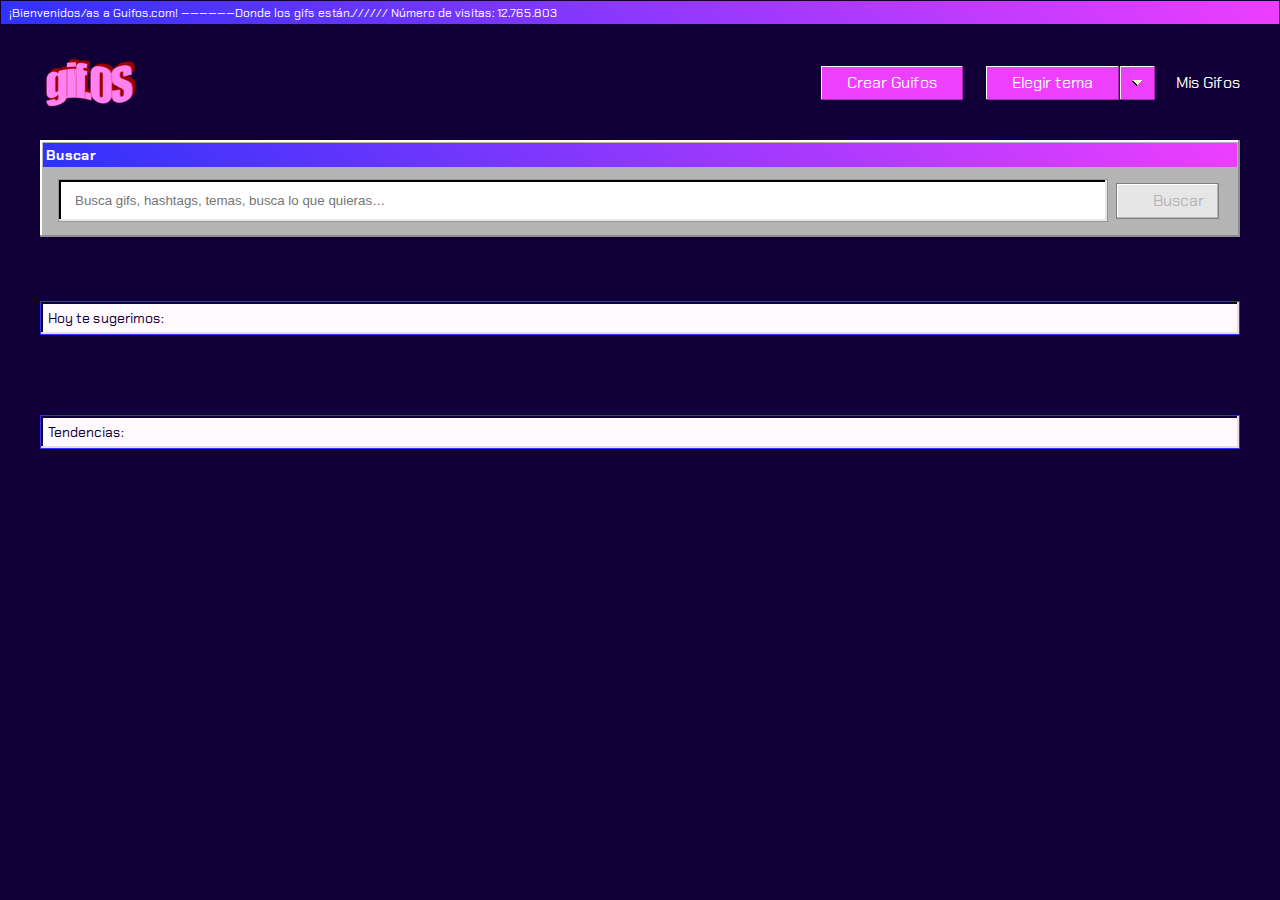
==== index.html @ aec752ef "Add files via upload" ====
<!DOCTYPE html>
<html lang="en">
<head>
    <meta charset="UTF-8">
    <meta name="viewport" content="width=device-width, initial-scale=1.0">

    <link rel="stylesheet" href="styles/index.css" type="text/css">

    <!--Google fonts library-->
    <link href="https://fonts.googleapis.com/css2?family=Chakra+Petch:wght@400;700&display=swap" rel="stylesheet">

    <title>GifOs</title>
</head>

<body id="theme" class="day">
    
    <header class="header">
        <h1>¡Bienvenidos/as a Guifos.com! ——————Donde los gifs están.////// Número de visitas: 12.765.803</h1>
    </header>

    <nav class="container nav-bar">
        <div onclick="location.href='index.html'" class="logo"></div>

        <div class="menu">
            <button onclick="location.href='upload.html'" class="btn-menu">Crear Guifos</button>
            
            <div class="theme-hover">
                <button class="btn-menu" onclick="showThemeDropdown()">Elegir tema</button><!-- 
             --><div id="btn-dropdown" class="btn-dropdown">
                    <img class="dropdown-icon" src="/assets/dropdown.svg" alt=""> 
                    <ul id="themeDropdown" class="dropdown-content display-none">
                        <li id="day-theme-btn" class="btn-dropdown-active-theme"><span class="underline">S</span>ailor Day</li>
                        <li id="night-theme-btn" class="selector"><span class="underline">S</span>ailor Night</li>       
                    </ul>
                </div>
            </div>
            
            <a class="my-gifos" href="misGifos.html"><span class="underline">M</span>is Gifos</a>
        </div>    
    </nav>

    <main class="container">

        <section class="search-section">
            <div class="search-bar">
                <h2 class="window-header">Buscar</h2>
                
                <div id="search-bar-form" class="search-bar-form">
                    <input type="text" id="search-input" aria-label="Barra de búsqueda para gifs" placeholder="Busca gifs, hashtags, temas, busca lo que quieras…" autocomplete="off"/>
                    <button id="submit-btn" class="search-btn-submit">Buscar</button>
                </div>

                <div class="search-bar-suggestions hidden">
                    <button class="suggestions-btn"></button>
                    <button class="suggestions-btn"></button>
                    <button class="suggestions-btn"></button>
                </div>       

            </div>

        </section>

        <section class="suggestions-section">
            <h2 class="section-header">Hoy te sugerimos:</h2>

            <div id="suggestions-container" class="suggestions-container">

            <!--Elemento
                <div class="suggestions-gif">
                    <div class="gif-header">
                        <h2>placeholderddddddddddddddddddddddddddddddddddddddddddddd</h2>
                        <span class="close-btn"></span>
                    </div>
                    <img src="https://www.hongliyangzhi.com/manufacturers/bmw/bmw-coupe/bmw-coupe-i8/bmw-coupe-i8-7.jpg" class="suggestions-content">

                    <button class="gif-btn-more">Ver más...</button>
                </div>

                <div class="suggestions-gif">
                    <div class="gif-header">
                        <h2>placeholder</h2>
                        <span class="close-btn"></span>
                    </div>
                    <div class="suggestions-content">

                        <button class="gif-btn-more">Ver más...</button>
                    </div>
                </div>

                <div class="suggestions-gif">
                    <div class="gif-header">
                        <h2>placeholder</h2>
                        <span class="close-btn"></span>
                    </div>
                    <div class="suggestions-content">

                        <button class="gif-btn-more">Ver más...</button>
                    </div>
                </div>

                <div class="suggestions-gif">
                    <div class="gif-header">
                        <h2>placeholder</h2>
                        <span class="close-btn"></span>
                    </div>
                    <div class="suggestions-content">

                        <button class="gif-btn-more">Ver más...</button>
                    </div>
                </div>-->
                
            </div>
        </section>

        <section class="trends-section">
            <h2 class="section-header">Tendencias:</h2>

            <div id="trends-container" class="trends-container">

                <!--Elemento
                <div class="gif-frame">
                    <img href="https://www.hongliyangzhi.com/manufacturers/bmw/bmw-coupe/bmw-coupe-i8/bmw-coupe-i8-7.jpg" class="trends-content">
                    <div class="gif-footer">placeholder</div>
                </div>

                <div class="gif-frame">
                    <img href="https://www.hongliyangzhi.com/manufacturers/bmw/bmw-coupe/bmw-coupe-i8/bmw-coupe-i8-7.jpg" class="trends-content">
                    <div class="gif-footer">placeholder</div>
                </div>

                <div class="gif-frame">
                    <img href="https://www.hongliyangzhi.com/manufacturers/bmw/bmw-coupe/bmw-coupe-i8/bmw-coupe-i8-7.jpg" class="trends-content">
                    <div class="gif-footer">placeholder</div>
                </div>

                <div class="gif-frame">
                    <img href="https://www.hongliyangzhi.com/manufacturers/bmw/bmw-coupe/bmw-coupe-i8/bmw-coupe-i8-7.jpg" class="trends-content">
                    <div class="gif-footer">placeholder</div>
                </div>

                <div class="gif-frame">
                    <img href="https://www.hongliyangzhi.com/manufacturers/bmw/bmw-coupe/bmw-coupe-i8/bmw-coupe-i8-7.jpg" class="trends-content">
                    <div class="gif-footer">placeholder</div>
                </div>

                <div class="gif-frame">
                    <img href="https://www.hongliyangzhi.com/manufacturers/bmw/bmw-coupe/bmw-coupe-i8/bmw-coupe-i8-7.jpg" class="trends-content">
                    <div class="gif-footer">placeholder</div>
                </div>

                <div class="gif-frame">
                    <img href="https://www.hongliyangzhi.com/manufacturers/bmw/bmw-coupe/bmw-coupe-i8/bmw-coupe-i8-7.jpg" class="trends-content">
                    <div class="gif-footer">placeholder</div>
                </div>

                <div class="gif-frame">
                    <img href="https://www.hongliyangzhi.com/manufacturers/bmw/bmw-coupe/bmw-coupe-i8/bmw-coupe-i8-7.jpg" class="trends-content">
                    <div class="gif-footer">placeholder</div>
                </div>-->
                    
            </div>
        </section>

        <section class="results-section display-none">

        <div class="results-examples-container">
            <div class="results-examples-btn">placeholder</div>
            <div class="results-examples-btn">placeholder</div>
            <div class="results-examples-btn">placeholder</div>
        </div>

        <h2 class="section-header">Resultados para: <span class="search-term">placeholder</span></h2>

        <div id="results-container" class="results-container"> <!-- div to be called with getElementById in main.js -->

                <!--Elemento 1
                <div class="gif-frame">
                    <img href="https://www.hongliyangzhi.com/manufacturers/bmw/bmw-coupe/bmw-coupe-i8/bmw-coupe-i8-7.jpg" class="results-content">
                </div>

                <div class="gif-frame">
                    <img href="https://www.hongliyangzhi.com/manufacturers/bmw/bmw-coupe/bmw-coupe-i8/bmw-coupe-i8-7.jpg" class="results-content">
                </div>

                <div class="gif-frame">
                    <img href="https://www.hongliyangzhi.com/manufacturers/bmw/bmw-coupe/bmw-coupe-i8/bmw-coupe-i8-7.jpg" class="results-content">
                </div>

                <div class="gif-frame">
                    <img href="https://www.hongliyangzhi.com/manufacturers/bmw/bmw-coupe/bmw-coupe-i8/bmw-coupe-i8-7.jpg" class="results-content">
                </div>-->
                    
            </div>
        </section>

    </main>

    <script src="js/main.js">


    </script>


</body>
</html>
---- styles/index.css ----
/*Search bar input, common to both themes*/
/*Section headers with "text input style*/
/*Section headers with "text input style*/
html, body, div, span, applet, object, iframe,
h1, h2, h3, h4, h5, h6, p, blockquote, pre,
a, abbr, acronym, address, big, cite, code,
del, dfn, img, ins, kbd, q, s, samp,
small, strike, sub, sup, tt, var,
b, u, i, center,
dl, dt, dd, ol, ul, li,
fieldset, form, label, legend,
table, caption, tbody, tfoot, thead, tr, th, td,
article, aside, canvas, details, embed,
figure, figcaption, footer, header, hgroup,
menu, nav, output, ruby, section, summary,
time, mark, audio, video {
  margin: 0;
  padding: 0;
  border: 0;
  font-size: 100%;
  vertical-align: baseline;
  font-weight: normal;
  -webkit-box-sizing: border-box;
          box-sizing: border-box;
}

a {
  text-decoration: none;
}

/* HTML5 display-role reset for older browsers */
article, aside, details, figcaption, figure,
footer, header, hgroup, menu, nav, section {
  display: block;
}

ol, ul {
  list-style: none;
}

blockquote, q {
  quotes: none;
}

blockquote:before, blockquote:after,
q:before, q:after {
  content: '';
  content: none;
}

table {
  border-collapse: collapse;
  border-spacing: 0;
}

button {
  border: none;
  margin: 0;
  padding: 0;
  width: auto;
  overflow: visible;
  background: transparent;
  /* inherit font & color from ancestor */
  color: inherit;
  font: inherit;
  /* Normalize `line-height`. Cannot be changed from `normal` in Firefox 4+. */
  line-height: normal;
  /* Corrects font smoothing for webkit */
  -webkit-font-smoothing: inherit;
  -moz-osx-font-smoothing: inherit;
  /* Corrects inability to style clickable `input` types in iOS */
  -webkit-appearance: none;
}

/*Search bar input, common to both themes*/
/*Section headers with "text input style*/
/*Section headers with "text input style*/
body {
  font-family: 'Chakra Petch', sans-serif;
}

a {
  cursor: pointer;
}

.hidden {
  visibility: hidden;
}

.display-none {
  display: none !important;
}

.header {
  max-width: 100%;
  height: 23px;
  margin: 1px;
}

.header h1 {
  font-weight: 400;
  color: #FFFFFF;
  font-size: 12px;
  padding: 4px 0 4px 8px;
  line-height: normal;
}

.container {
  max-width: 1200px;
  margin: 0 auto;
}

nav {
  position: relative;
}

.nav-bar {
  height: 115px;
  display: -webkit-box;
  display: -ms-flexbox;
  display: flex;
  -webkit-box-pack: justify;
      -ms-flex-pack: justify;
          justify-content: space-between;
  -webkit-box-align: center;
      -ms-flex-align: center;
          align-items: center;
}

.logo {
  width: 102.6px;
  height: 64px;
  cursor: pointer;
}

.menu {
  font-size: 16px;
  display: -webkit-box;
  display: -ms-flexbox;
  display: flex;
  -webkit-box-pack: justify;
      -ms-flex-pack: justify;
          justify-content: space-between;
  -webkit-box-align: center;
      -ms-flex-align: center;
          align-items: center;
  width: 420px;
}

.btn-menu {
  display: inline-block;
  vertical-align: middle;
  height: 36px;
  padding: 0 26px;
  cursor: pointer;
}

.btn-dropdown {
  display: inline-block;
  vertical-align: middle;
  width: 36px;
  height: 36px;
  position: relative;
}

.dropdown-icon {
  position: absolute;
  top: 0;
  bottom: 0;
  left: 0;
  right: 0;
  margin: auto;
}

.dropdown-content {
  position: absolute;
  min-width: 170px;
  z-index: 1;
  right: -1px;
  top: 37px;
}

.dropdown-content li {
  display: block;
  max-width: 150px;
  height: 36px;
  margin: 10px 10px;
  padding-left: 16px;
  line-height: 36px;
  cursor: pointer;
}

.search {
  position: relative;
}

.search-bar {
  padding: 3px;
  position: relative;
}

.search-bar-form {
  display: -webkit-box;
  display: -ms-flexbox;
  display: flex;
  -webkit-box-pack: justify;
      -ms-flex-pack: justify;
          justify-content: space-between;
  -webkit-box-align: center;
      -ms-flex-align: center;
          align-items: center;
}

.search-bar-form input {
  width: 100%;
  margin: 12px 8px 12px 15px;
  padding: 13px 0 13px 16px;
}

.window-header {
  height: 24px;
  line-height: 24px;
  padding-left: 3px;
  font-size: 14px;
}

.search-btn-submit {
  height: 36px;
  padding: 0 14px 0 36px;
  background: url(/assets/lupa_inactive.svg) no-repeat 10px 10px;
  background-size: 16px auto;
  margin-right: 18px;
  cursor: pointer;
}

.search-btn-listener, .search-btn-active {
  height: 36px;
  padding: 0 14px 0 36px;
  background: url(/assets/lupa.svg) no-repeat 10px 10px;
  background-size: 16px auto;
  margin-right: 18px;
  cursor: pointer;
}

.search-bar-suggestions {
  position: absolute;
  left: 0;
  width: 100%;
  display: -webkit-box;
  display: -ms-flexbox;
  display: flex;
  -webkit-box-orient: vertical;
  -webkit-box-direction: normal;
      -ms-flex-direction: column;
          flex-direction: column;
  -webkit-box-pack: justify;
      -ms-flex-pack: justify;
          justify-content: space-between;
  margin-top: 3px;
  padding: 13px 129px 13px 16px;
  z-index: 1;
}

.suggestions-btn {
  width: 100%;
  padding: 7px 0 7px 16px;
  margin-bottom: 10px;
  font-size: 16px;
  line-height: 22px;
  text-align: start;
  cursor: pointer;
}

.section-header {
  color: #110038;
  font-size: 14px;
  padding: 7px;
  margin-top: 64px;
}

.suggestions-container {
  margin-top: 16px;
  display: -ms-grid;
  display: grid;
  -ms-grid-columns: (1fr)[4];
      grid-template-columns: repeat(4, 1fr);
  grid-auto-flow: dense;
  gap: 16px;
}

.suggestions-gif {
  padding: 4px;
  position: relative;
}

.gif-header {
  height: 24px;
  margin-bottom: 2px;
  display: -webkit-box;
  display: -ms-flexbox;
  display: flex;
  -webkit-box-pack: justify;
      -ms-flex-pack: justify;
          justify-content: space-between;
  -webkit-box-align: center;
      -ms-flex-align: center;
          align-items: center;
}

.gif-header h2 {
  font-size: 14px;
  font-weight: inherit;
  padding-left: 3px;
  white-space: nowrap;
  overflow: hidden;
  text-overflow: ellipsis;
  max-width: 80%;
}

.close-btn {
  display: inline-block;
  width: 16px;
  height: 14px;
  background: url(/assets/button_close.svg) no-repeat center;
  margin-right: 4px;
}

.suggestions-content {
  display: block;
  height: 280px;
  width: 100%;
  overflow: hidden;
  -o-object-fit: cover;
     object-fit: cover;
  -o-object-position: center;
     object-position: center;
  background-image: url(https://win98icons.alexmeub.com/icons/png/application_hourglass-0.png);
  background-repeat: no-repeat;
  background-position: center;
}

.gif-btn-more {
  width: 81px;
  height: 34px;
  line-height: 34px;
  text-align: center;
  position: absolute;
  bottom: 19px;
  left: 11px;
  font-size: 14px;
  cursor: pointer;
}

.trends-container {
  margin-top: 16px;
  display: -ms-grid;
  display: grid;
  -ms-grid-columns: (1fr)[4];
      grid-template-columns: repeat(4, 1fr);
  grid-auto-flow: dense;
  gap: 16px;
}

.gif-frame {
  position: relative;
  padding: 4px;
  height: 280px;
  width: 100%;
}

.double-span {
  grid-column: span 2 / auto;
}

.trends-content {
  position: relative;
  height: 100%;
  width: 100%;
  -o-object-fit: cover;
     object-fit: cover;
  -o-object-position: center;
     object-position: center;
  background-image: url(https://win98icons.alexmeub.com/icons/png/application_hourglass-0.png);
  background-repeat: no-repeat;
  background-position: center;
}

.gif-footer {
  visibility: hidden;
  height: 24px;
  line-height: 24px;
  padding-left: 4px;
  margin: 4px;
  position: absolute;
  bottom: 0;
  left: 0;
  right: 0;
  overflow: hidden;
  font-size: 14px;
}

.results-container {
  margin-top: 16px;
  display: -ms-grid;
  display: grid;
  -ms-grid-columns: (1fr)[4];
      grid-template-columns: repeat(4, 1fr);
  grid-auto-flow: dense;
  gap: 16px;
}

.results-content {
  height: 100%;
  width: 100%;
  background-image: url(https://win98icons.alexmeub.com/icons/png/application_hourglass-0.png);
  background-repeat: no-repeat;
  background-position: center;
}

.results-examples-container {
  display: -webkit-box;
  display: -ms-flexbox;
  display: flex;
  -ms-flex-wrap: wrap;
      flex-wrap: wrap;
  gap: 8px;
  margin-top: 12px;
  margin-bottom: -10px;
}

.results-examples-btn {
  padding: 8px 7px 8px 7px;
  font-size: 14px;
  text-align: center;
  cursor: pointer;
}

.my-gifos-section {
  margin-top: -29px;
}

.my-gifos-container {
  margin: 16px 0 16px 0;
  display: -ms-grid;
  display: grid;
  -ms-grid-columns: (1fr)[4];
      grid-template-columns: repeat(4, 1fr);
  grid-auto-flow: dense;
  gap: 16px;
}

.my-gifos-content {
  height: 100%;
  width: 100%;
  -o-object-fit: cover;
     object-fit: cover;
  -o-object-position: center;
     object-position: center;
  background-image: url(https://win98icons.alexmeub.com/icons/png/application_hourglass-0.png);
  background-repeat: no-repeat;
  background-position: center;
}

.create-start-window {
  margin: 78px auto 153px auto;
  max-width: 684px;
  padding: 3px;
}

.create-intro-container {
  display: -webkit-box;
  display: -ms-flexbox;
  display: flex;
  -webkit-box-pack: justify;
      -ms-flex-pack: justify;
          justify-content: space-between;
  padding: 30px 93px 20px 25px;
  font-size: 14px;
  line-height: 20px;
}

.create-intro-container img {
  width: 32px;
  height: 32px;
}

.create-intro-container h3 {
  font-size: 16px;
  font-weight: 700;
  padding-bottom: 17px;
  padding-left: 16px;
}

.create-intro-container li {
  counter-increment: section;
  margin-bottom: 8px;
  padding-left: 16px;
}

.create-intro-container li:before {
  content: counter(section, decimal) ") ";
  font-weight: 700;
}

.create-intro-container p {
  padding-left: 16px;
  margin-bottom: 8px;
}

.create-intro-nav {
  display: -webkit-box;
  display: -ms-flexbox;
  display: flex;
  -webkit-box-pack: end;
      -ms-flex-pack: end;
          justify-content: flex-end;
  margin: 0 36px 36px 0;
}

.return-arrow {
  position: absolute;
  top: 45px;
  left: -35px;
  cursor: pointer;
}

.create-main-window {
  margin: 85px auto 153px auto;
  max-width: 860px;
  padding: 3px;
}

.create-main-window h2 {
  text-transform: capitalize;
  padding-left: 7px;
}

.capture-container {
  padding: 8px 14px 16px 8px;
}

.split-btn {
  display: -webkit-box;
  display: -ms-flexbox;
  display: flex;
  -webkit-box-pack: end;
      -ms-flex-pack: end;
          justify-content: end;
}

.capture-frame {
  width: 100%;
  height: 440px;
  margin-bottom: 24px;
  position: relative;
}

.capture-frame video {
  padding: 2px;
  height: 100%;
  width: 100%;
  -o-object-fit: cover;
     object-fit: cover;
}

.split-icon-recording {
  display: inline-block;
  height: 36px;
  width: 36px;
  padding: 8px;
  cursor: pointer;
  background: url(/assets/recording.svg) no-repeat center;
  background-size: 18px 18px;
}

.split-icon-camera {
  display: inline-block;
  height: 36px;
  width: 36px;
  padding: 8px;
  cursor: pointer;
  background: url(/assets/camera.svg) no-repeat center;
  background-size: 18px 18px;
}

.btn-menu-large {
  display: inline-block;
  height: 36px;
  width: 144px;
  cursor: pointer;
}

.create-recording-nav {
  display: -webkit-box;
  display: -ms-flexbox;
  display: flex;
}

.margin-left-auto {
  margin-left: auto;
}

.timer {
  height: 36px;
  width: 124px;
  line-height: 36px;
  text-align: center;
  margin-right: 24px;
}

.margin-left-16 {
  margin-left: 16px;
}

.loading-bar {
  display: -webkit-box;
  display: -ms-flexbox;
  display: flex;
  -webkit-box-align: center;
      -ms-flex-align: center;
          align-items: center;
}

.play-icon {
  display: inline-block;
  padding: 0 8px 0 8px;
  height: 22px;
  width: 22px;
  cursor: pointer;
  margin-right: 4px;
  background: url(/assets/forward.svg) no-repeat center;
  background-size: 10px 10px;
}

.loading-bar-animation {
  display: -webkit-box;
  display: -ms-flexbox;
  display: flex;
  overflow: hidden;
  width: 240px;
  height: 24px;
  padding: 2px;
}

.progress-full {
  display: block;
  height: 100%;
  -webkit-box-flex: 1;
      -ms-flex: 1 1 auto;
          flex: 1 1 auto;
  margin-right: 2px;
}

.uploading-message {
  position: absolute;
  top: 50%;
  left: 50%;
  -webkit-transform: translate(-50%, -50%);
          transform: translate(-50%, -50%);
}

.uploading-message h3 {
  font-size: 16px;
  font-weight: 700;
  color: #110038;
  margin-bottom: 41px;
}

.uploading-message p {
  font-size: 12px;
  margin-top: 8px;
}

.line-through {
  text-decoration: line-through;
}

.loading-bar-animation-large {
  display: -webkit-box;
  display: -ms-flexbox;
  display: flex;
  overflow: hidden;
  width: 324px;
  height: 24px;
  padding: 2px;
}

.flex-column-center {
  display: -webkit-box;
  display: -ms-flexbox;
  display: flex;
  -webkit-box-orient: vertical;
  -webkit-box-direction: normal;
      -ms-flex-flow: column;
          flex-flow: column;
  -webkit-box-align: center;
      -ms-flex-align: center;
          align-items: center;
}

.create-success-container {
  display: -webkit-box;
  display: -ms-flexbox;
  display: flex;
  -webkit-box-pack: justify;
      -ms-flex-pack: justify;
          justify-content: space-between;
  margin: 29px 46px 61px 27px;
}

.success-frame {
  width: 365px;
  height: 191px;
}

.success-frame video {
  padding: 2px;
  height: 100%;
  width: 100%;
}

.create-success-content {
  display: -webkit-box;
  display: -ms-flexbox;
  display: flex;
  -ms-flex-wrap: wrap;
      flex-wrap: wrap;
  -webkit-box-orient: vertical;
  -webkit-box-direction: normal;
      -ms-flex-flow: column;
          flex-flow: column;
  -webkit-box-align: start;
      -ms-flex-align: start;
          align-items: flex-start;
  margin-left: 24px;
}

.create-success-content h3 {
  font-size: 16px;
  font-weight: 700;
}

.btn-menu-extralarge {
  display: inline-block;
  height: 36px;
  width: 256px;
  cursor: pointer;
  margin-top: 16px;
}

/*Search bar input, common to both themes*/
/*Section headers with "text input style*/
/*Section headers with "text input style*/
.day {
  background-color: #FFF4FD;
}

.day .header {
  background-image: linear-gradient(225deg, #F7C9F3 0%, #4180F6 100%);
  -webkit-box-shadow: 0 1px 0 0 #110038;
          box-shadow: 0 1px 0 0 #110038;
}

.day .logo {
  background: url(/assets/gifos_logo.png) no-repeat center;
}

.day .menu {
  color: #110038;
}

.day .btn-menu, .day .btn-menu-large, .day .btn-menu-extralarge {
  background-color: #F7C9F3;
  border-style: solid;
  border-color: #110038;
  border-width: 1px;
  -webkit-box-shadow: inset -1px -1px 0 0 #997D97, inset 1px 1px 0 0 #FFFFFF;
          box-shadow: inset -1px -1px 0 0 #997D97, inset 1px 1px 0 0 #FFFFFF;
  color: #110038;
}

.day .btn-menu:hover, .day .btn-menu-large:hover, .day .btn-menu-extralarge:hover {
  background-color: #E6BBE2;
  outline: 1px dotted #110038;
  outline-offset: -4px;
}

.day .cancel {
  background-color: #FFF4FD;
}

.day .cancel:hover {
  background-color: #FFF4FD;
  outline: 1px dotted #110038;
  outline-offset: -4px;
}

.day .theme-hover:hover .btn-dropdown {
  background-color: #E6BBE2;
  outline: 1px dotted #110038;
  outline-offset: -4px;
  border-width: 1px 1px 1px 0;
}

.day .theme-hover:hover .btn-menu {
  background-color: #E6BBE2;
  outline: 1px dotted #110038;
  outline-offset: -4px;
}

.day .btn-dropdown {
  background-color: #F7C9F3;
  border-style: solid;
  border-color: #110038;
  border-width: 1px;
  -webkit-box-shadow: inset -1px -1px 0 0 #997D97, inset 1px 1px 0 0 #FFFFFF;
          box-shadow: inset -1px -1px 0 0 #997D97, inset 1px 1px 0 0 #FFFFFF;
  color: #110038;
  border-width: 1px 1px 1px 0;
}

.day .dropdown-content {
  background-color: #E6E6E6;
  -webkit-box-shadow: inset -2px -2px 0 0 #B4B4B4, inset 2px 2px 0 0 #FFFFFF;
          box-shadow: inset -2px -2px 0 0 #B4B4B4, inset 2px 2px 0 0 #FFFFFF;
}

.day .dropdown-content .selector {
  background-color: #F0F0F0;
  border-style: solid;
  border-color: #808080;
  border-width: 1px;
  -webkit-box-shadow: inset -1px -1px 0 0 #B4B4B4, inset 1px 1px 0 0 #FFFFFF;
          box-shadow: inset -1px -1px 0 0 #B4B4B4, inset 1px 1px 0 0 #FFFFFF;
  color: #110038;
}

.day .dropdown-content .selector:hover {
  background-color: #FFF4FD;
  border-style: solid;
  border-color: #CCA6C9;
  border-width: 1px;
  -webkit-box-shadow: inset -1px -1px 0 0 #E6DCE4, inset 1px 1px 0 0 #FFFFFF;
          box-shadow: inset -1px -1px 0 0 #E6DCE4, inset 1px 1px 0 0 #FFFFFF;
}

.day .dropdown-content .selector:hover .underline {
  text-decoration: underline;
}

.day .btn-dropdown-active-theme {
  background-color: #FFF4FD;
  border-style: solid;
  border-color: #CCA6C9;
  border-width: 1px;
  -webkit-box-shadow: inset -1px -1px 0 0 #E6DCE4, inset 1px 1px 0 0 #FFFFFF;
          box-shadow: inset -1px -1px 0 0 #E6DCE4, inset 1px 1px 0 0 #FFFFFF;
}

.day .btn-dropdown-active-theme .underline {
  text-decoration: underline;
}

.day .my-gifos {
  color: #110038;
}

.day .my-gifos:hover {
  outline: 1px dotted #110038;
}

.day .my-gifos-active {
  color: #8F8F8F;
}

.day .underline {
  text-decoration: underline;
}

.day .search-bar {
  background-color: #E6E6E6;
  -webkit-box-shadow: inset -2px -2px 0 0 #B4B4B4, inset 2px 2px 0 0 #FFFFFF;
          box-shadow: inset -2px -2px 0 0 #B4B4B4, inset 2px 2px 0 0 #FFFFFF;
}

.day .search-bar-form input {
  background-color: #FFFFFF;
  border-style: solid;
  border-color: #979797;
  border-width: 1px;
  -webkit-box-shadow: inset -2px -2px 0 0 #E6E6E6, inset 2px 2px 0 0 #000000;
          box-shadow: inset -2px -2px 0 0 #E6E6E6, inset 2px 2px 0 0 #000000;
  color: #B4B4B4;
}

.day .window-header {
  background-image: linear-gradient(225deg, #F7C9F3 0%, #4180F6 100%);
  color: #FFFFFF;
  font-weight: 700;
}

.day .search-btn-submit {
  background-color: #F0F0F0;
  border-style: solid;
  border-color: #808080;
  border-width: 1px;
  -webkit-box-shadow: inset -1px -1px 0 0 #B4B4B4, inset 1px 1px 0 0 #FFFFFF;
          box-shadow: inset -1px -1px 0 0 #B4B4B4, inset 1px 1px 0 0 #FFFFFF;
  color: #110038;
  color: #B4B4B4;
  background-color: #E6E6E6;
}

.day .search-btn-listener {
  background-color: #F7C9F3;
  border-style: solid;
  border-color: #110038;
  border-width: 1px;
  -webkit-box-shadow: inset -1px -1px 0 0 #997D97, inset 1px 1px 0 0 #FFFFFF;
          box-shadow: inset -1px -1px 0 0 #997D97, inset 1px 1px 0 0 #FFFFFF;
  color: #110038;
}

.day .search-btn-active {
  background-color: #E6BBE2;
  border-style: solid;
  border-color: #110038;
  border-width: 1px;
  -webkit-box-shadow: inset -1px -1px 0 0 #997D97, inset 1px 1px 0 0 #FFFFFF;
          box-shadow: inset -1px -1px 0 0 #997D97, inset 1px 1px 0 0 #FFFFFF;
  color: #110038;
  outline: 1px dotted #110038;
  outline-offset: -4px;
}

.day .section-header {
  background-color: #FFFAFE;
  border-style: solid;
  border-color: #E6BBE2;
  border-width: 1px;
  -webkit-box-shadow: inset -2px -2px 0 0 #E6DCE4, inset 2px 2px 0 0 #80687D;
          box-shadow: inset -2px -2px 0 0 #E6DCE4, inset 2px 2px 0 0 #80687D;
}

.day .search-bar-suggestions {
  background-color: #E6E6E6;
  -webkit-box-shadow: inset -2px -2px 0 0 #B4B4B4, inset 2px 2px 0 0 #FFFFFF;
          box-shadow: inset -2px -2px 0 0 #B4B4B4, inset 2px 2px 0 0 #FFFFFF;
}

.day .suggestions-btn {
  background-color: #F0F0F0;
  border-style: solid;
  border-color: #808080;
  border-width: 1px;
  -webkit-box-shadow: inset -1px -1px 0 0 #B4B4B4, inset 1px 1px 0 0 #FFFFFF;
          box-shadow: inset -1px -1px 0 0 #B4B4B4, inset 1px 1px 0 0 #FFFFFF;
  color: #110038;
}

.day .suggestions-btn:hover {
  background-color: #DBDBDB;
  border-style: solid;
  border-color: #808080;
  border-width: 1px;
  -webkit-box-shadow: inset -1px -1px 0 0 #B4B4B4, inset 1px 1px 0 0 #FFFFFF;
          box-shadow: inset -1px -1px 0 0 #B4B4B4, inset 1px 1px 0 0 #FFFFFF;
  color: #110038;
  outline: 1px dotted #110038;
  outline-offset: -4px;
}

.day .suggestions-gif {
  background-color: #E6E6E6;
  -webkit-box-shadow: inset -2px -2px 0 0 #B4B4B4, inset 2px 2px 0 0 #FFFFFF;
          box-shadow: inset -2px -2px 0 0 #B4B4B4, inset 2px 2px 0 0 #FFFFFF;
}

.day .gif-header {
  background-image: linear-gradient(225deg, #F7C9F3 0%, #4180F6 100%);
  color: #FFFFFF;
  font-weight: 700;
}

.day .gif-btn-more {
  background-color: #4180F6;
  border-style: solid;
  border-color: #4C2F99;
  border-width: 1px;
  -webkit-box-shadow: inset -2px -2px 0 0 #284F99, inset 2px 2px 0 0 #FFFFFF;
          box-shadow: inset -2px -2px 0 0 #284F99, inset 2px 2px 0 0 #FFFFFF;
  color: #FFFFFF;
}

.day .gif-btn-more:hover {
  outline: 1px dotted #110038;
  outline-offset: -3px;
  background-color: #3A72DB;
}

.day .gif-frame:hover {
  background-color: #E6E6E6;
  -webkit-box-shadow: inset -2px -2px 0 0 #B4B4B4, inset 2px 2px 0 0 #FFFFFF;
          box-shadow: inset -2px -2px 0 0 #B4B4B4, inset 2px 2px 0 0 #FFFFFF;
  outline: 1px dotted #110038;
  outline-offset: -4px;
}

.day .gif-footer {
  background-image: linear-gradient(225deg, #F7C9F3 0%, #4180F6 100%);
  color: #FFFFFF;
  font-weight: 700;
}

.day .suggestions-content:hover {
  outline: 1px dotted #110038;
  outline-offset: -1px;
}

.day .results-examples-btn {
  background-color: #4180F6;
  border-style: solid;
  border-color: #4C2F99;
  border-width: 1px;
  -webkit-box-shadow: inset -2px -2px 0 0 #284F99, inset 2px 2px 0 0 #FFFFFF;
          box-shadow: inset -2px -2px 0 0 #284F99, inset 2px 2px 0 0 #FFFFFF;
  color: #FFFFFF;
}

.day .create-start-window {
  background-color: #E6E6E6;
  -webkit-box-shadow: inset -2px -2px 0 0 #B4B4B4, inset 2px 2px 0 0 #FFFFFF;
          box-shadow: inset -2px -2px 0 0 #B4B4B4, inset 2px 2px 0 0 #FFFFFF;
}

.day .create-main-window {
  background-color: #E6E6E6;
  -webkit-box-shadow: inset -2px -2px 0 0 #B4B4B4, inset 2px 2px 0 0 #FFFFFF;
          box-shadow: inset -2px -2px 0 0 #B4B4B4, inset 2px 2px 0 0 #FFFFFF;
}

.day .capture-frame, .day .success-frame {
  background-color: #FFFFFF;
  border-style: solid;
  border-color: #979797;
  border-width: 1px;
  -webkit-box-shadow: inset -2px -2px 0 0 #E6E6E6, inset 2px 2px 0 0 #000000;
          box-shadow: inset -2px -2px 0 0 #E6E6E6, inset 2px 2px 0 0 #000000;
  color: #B4B4B4;
}

.day .split-btn:hover .capture {
  background-color: #E6BBE2;
  outline: 1px dotted #110038;
  outline-offset: -4px;
}

.day .split-btn:hover .ready {
  background-color: #cc4d4d;
  outline: 1px dotted #110038;
  outline-offset: -3px;
}

.day .capture {
  background-color: #F7C9F3;
  border-style: solid;
  border-color: #110038;
  border-width: 1px;
  -webkit-box-shadow: inset -1px -1px 0 0 #997D97, inset 1px 1px 0 0 #FFFFFF;
          box-shadow: inset -1px -1px 0 0 #997D97, inset 1px 1px 0 0 #FFFFFF;
  color: #110038;
}

.day .capture:first-child {
  border-width: 1px 0 1px 1px;
}

.day .ready {
  background-color: #FF6161;
  border-style: solid;
  border-color: #110038;
  border-width: 1px;
  -webkit-box-shadow: inset -1px -1px 0 0 #993A3A, inset 1px 1px 0 0 #FFFFFF;
          box-shadow: inset -1px -1px 0 0 #993A3A, inset 1px 1px 0 0 #FFFFFF;
  color: #FFFFFF;
}

.day .ready:first-child {
  border-width: 1px 0 1px 1px;
}

.day .timer {
  background-color: #FFFFFF;
  border-style: solid;
  border-color: #979797;
  border-width: 1px;
  -webkit-box-shadow: inset -2px -2px 0 0 #E6E6E6, inset 2px 2px 0 0 #000000;
          box-shadow: inset -2px -2px 0 0 #E6E6E6, inset 2px 2px 0 0 #000000;
  color: #B4B4B4;
  color: #110038;
}

.day .play-icon {
  background-color: #F7C9F3;
  border-style: solid;
  border-color: #110038;
  border-width: 1px;
  -webkit-box-shadow: inset -1px -1px 0 0 #997D97, inset 1px 1px 0 0 #FFFFFF;
          box-shadow: inset -1px -1px 0 0 #997D97, inset 1px 1px 0 0 #FFFFFF;
  color: #110038;
}

.day .play-icon:hover {
  background-color: #E6BBE2;
  outline: 1px dotted #110038;
  outline-offset: -4px;
}

.day .loading-bar-animation, .day .loading-bar-animation-large {
  background-color: #FFFFFF;
  border-style: solid;
  border-color: #979797;
  border-width: 1px;
  -webkit-box-shadow: inset -2px -2px 0 0 #E6E6E6, inset 2px 2px 0 0 #000000;
          box-shadow: inset -2px -2px 0 0 #E6E6E6, inset 2px 2px 0 0 #000000;
  color: #B4B4B4;
  background-color: #B4B4B4;
}

.day .progress-full {
  background-color: #F7C9F3;
}

/*Search bar input, common to both themes*/
/*Section headers with "text input style*/
/*Section headers with "text input style*/
.night {
  background-color: #110038;
}

.night .header {
  background-image: linear-gradient(225deg, #EE3EFE 0%, #2E32FB 100%);
  -webkit-box-shadow: 0 1px 0 0 #110038;
          box-shadow: 0 1px 0 0 #110038;
}

.night .logo {
  background: url(/assets/gifos_logo_dark.png) no-repeat center;
}

.night .menu {
  color: #FFFFFF;
}

.night .btn-menu, .night .btn-menu-large, .night .btn-menu-extralarge {
  background-color: #EE3EFE;
  border-style: solid;
  border-color: #110038;
  border-width: 1px;
  -webkit-box-shadow: inset -1px -1px 0 0 #A72CB3, inset 1px 1px 0 0 #FFFFFF;
          box-shadow: inset -1px -1px 0 0 #A72CB3, inset 1px 1px 0 0 #FFFFFF;
  color: #FFFFFF;
}

.night .btn-menu:hover, .night .btn-menu-large:hover, .night .btn-menu-extralarge:hover {
  background-color: #CE36DB;
  outline: 1px dotted #110038;
  outline-offset: -4px;
}

.night .cancel {
  color: #110038;
  background-color: #B4B4B4;
  -webkit-box-shadow: inset -1px -1px 0 0 #110038, inset 1px 1px 0 0 #FFFFFF;
          box-shadow: inset -1px -1px 0 0 #110038, inset 1px 1px 0 0 #FFFFFF;
}

.night .cancel:hover {
  background-color: #808080;
  outline: 1px dotted #110038;
  outline-offset: -4px;
}

.night .theme-hover:hover .btn-dropdown {
  background-color: #CE36DB;
  outline: 1px dotted #110038;
  outline-offset: -4px;
  border-width: 1px 1px 1px 0;
}

.night .theme-hover:hover .btn-menu {
  background-color: #CE36DB;
  outline: 1px dotted #110038;
  outline-offset: -4px;
}

.night .btn-dropdown {
  background-color: #EE3EFE;
  border-style: solid;
  border-color: #110038;
  border-width: 1px;
  -webkit-box-shadow: inset -1px -1px 0 0 #A72CB3, inset 1px 1px 0 0 #FFFFFF;
          box-shadow: inset -1px -1px 0 0 #A72CB3, inset 1px 1px 0 0 #FFFFFF;
  color: #FFFFFF;
  border-width: 1px 1px 1px 0;
}

.night .dropdown-icon {
  -webkit-filter: invert(100%);
          filter: invert(100%);
}

.night .dropdown-content {
  background-color: #B4B4B4;
  -webkit-box-shadow: inset -2px -2px 0 0 #8F8F8F, inset 2px 2px 0 0 #FFFFFF;
          box-shadow: inset -2px -2px 0 0 #8F8F8F, inset 2px 2px 0 0 #FFFFFF;
}

.night .dropdown-content .selector {
  background-color: #CCCCCC;
  border-style: solid;
  border-color: #808080;
  border-width: 1px;
  -webkit-box-shadow: inset -1px -1px 0 0 #B4B4B4, inset 1px 1px 0 0 #FFFFFF;
          box-shadow: inset -1px -1px 0 0 #B4B4B4, inset 1px 1px 0 0 #FFFFFF;
  color: #110038;
}

.night .dropdown-content .selector:hover {
  background-color: #2E32FB;
  border-style: solid;
  border-width: 1px;
  -webkit-box-shadow: inset -1px -1px 0 0 #E6DCE4, inset 1px 1px 0 0 #FFFFFF;
          box-shadow: inset -1px -1px 0 0 #E6DCE4, inset 1px 1px 0 0 #FFFFFF;
  color: #FFFFFF;
}

.night .dropdown-content .selector:hover .underline {
  text-decoration: underline;
}

.night .btn-dropdown-active-theme {
  background-color: #2E32FB;
  border-style: solid;
  border-width: 1px;
  -webkit-box-shadow: inset -1px -1px 0 0 #E6DCE4, inset 1px 1px 0 0 #FFFFFF;
          box-shadow: inset -1px -1px 0 0 #E6DCE4, inset 1px 1px 0 0 #FFFFFF;
  color: #FFFFFF;
}

.night .btn-dropdown-active-theme .underline {
  text-decoration: underline;
}

.night .my-gifos {
  color: #FFFFFF;
}

.night .my-gifos:hover {
  outline: 1px dotted #FFFFFF;
}

.night .my-gifos:hover .underline {
  text-decoration: underline;
}

.night .my-gifos-active {
  color: #8F8F8F;
}

.night .my-gifos-active .underline {
  text-decoration: underline;
}

.night .underline {
  text-decoration: none;
}

.night .search-bar {
  background-color: #B4B4B4;
  -webkit-box-shadow: inset -2px -2px 0 0 #8F8F8F, inset 2px 2px 0 0 #FFFFFF;
          box-shadow: inset -2px -2px 0 0 #8F8F8F, inset 2px 2px 0 0 #FFFFFF;
}

.night .search-bar-form input {
  background-color: #FFFFFF;
  border-style: solid;
  border-color: #979797;
  border-width: 1px;
  -webkit-box-shadow: inset -2px -2px 0 0 #E6E6E6, inset 2px 2px 0 0 #000000;
          box-shadow: inset -2px -2px 0 0 #E6E6E6, inset 2px 2px 0 0 #000000;
  color: #B4B4B4;
}

.night .window-header {
  background-image: linear-gradient(225deg, #EE3EFE 0%, #2E32FB 100%);
  color: #FFFFFF;
  font-weight: 700;
}

.night .search-btn-submit {
  background-color: #CCCCCC;
  border-style: solid;
  border-color: #808080;
  border-width: 1px;
  -webkit-box-shadow: inset -1px -1px 0 0 #B4B4B4, inset 1px 1px 0 0 #FFFFFF;
          box-shadow: inset -1px -1px 0 0 #B4B4B4, inset 1px 1px 0 0 #FFFFFF;
  color: #110038;
  color: #B4B4B4;
  background-color: #E6E6E6;
}

.night .section-header {
  background-color: #FFFAFE;
  border-style: solid;
  border-color: #2E32FB;
  border-width: 1px;
  -webkit-box-shadow: inset -2px -2px 0 0 #E6DCE4, inset 2px 2px 0 0 #110038;
          box-shadow: inset -2px -2px 0 0 #E6DCE4, inset 2px 2px 0 0 #110038;
}

.night .search-bar-suggestions {
  background-color: #B4B4B4;
  -webkit-box-shadow: inset -2px -2px 0 0 #8F8F8F, inset 2px 2px 0 0 #FFFFFF;
          box-shadow: inset -2px -2px 0 0 #8F8F8F, inset 2px 2px 0 0 #FFFFFF;
}

.night .suggestions-btn {
  background-color: #CCCCCC;
  border-style: solid;
  border-color: #808080;
  border-width: 1px;
  -webkit-box-shadow: inset -1px -1px 0 0 #B4B4B4, inset 1px 1px 0 0 #FFFFFF;
          box-shadow: inset -1px -1px 0 0 #B4B4B4, inset 1px 1px 0 0 #FFFFFF;
  color: #110038;
}

.night .suggestions-btn:hover {
  background-color: #DBDBDB;
  border-style: solid;
  border-color: #808080;
  border-width: 1px;
  -webkit-box-shadow: inset -1px -1px 0 0 #B4B4B4, inset 1px 1px 0 0 #FFFFFF;
          box-shadow: inset -1px -1px 0 0 #B4B4B4, inset 1px 1px 0 0 #FFFFFF;
  color: #110038;
  outline: 1px dotted #110038;
  outline-offset: -4px;
}

.night .suggestions-gif {
  background-color: #B4B4B4;
  -webkit-box-shadow: inset -2px -2px 0 0 #8F8F8F, inset 2px 2px 0 0 #FFFFFF;
          box-shadow: inset -2px -2px 0 0 #8F8F8F, inset 2px 2px 0 0 #FFFFFF;
}

.night .gif-header {
  background-image: linear-gradient(225deg, #EE3EFE 0%, #2E32FB 100%);
  color: #FFFFFF;
  font-weight: 700;
}

.night .gif-btn-more {
  background-color: #2E32FB;
  border-style: solid;
  border-color: #4C2F99;
  border-width: 1px;
  -webkit-box-shadow: inset -2px -2px 0 0 #2124B3, inset 2px 2px 0 0 #FFFFFF;
          box-shadow: inset -2px -2px 0 0 #2124B3, inset 2px 2px 0 0 #FFFFFF;
  color: #FFFFFF;
}

.night .gif-btn-more:hover {
  outline: 1px dotted #110038;
  outline-offset: -3px;
  background-color: #2629CC;
}

.night .gif-frame:hover {
  background-color: #B4B4B4;
  -webkit-box-shadow: inset -2px -2px 0 0 #8F8F8F, inset 2px 2px 0 0 #FFFFFF;
          box-shadow: inset -2px -2px 0 0 #8F8F8F, inset 2px 2px 0 0 #FFFFFF;
  outline: 1px dotted #110038;
  outline-offset: -4px;
}

.night .trends-content:hover {
  outline: 1px dotted #110038;
  outline-offset: -1px;
}

.night .gif-footer {
  background-image: linear-gradient(225deg, #EE3EFE 0%, #2E32FB 100%);
  color: #FFFFFF;
  font-weight: 700;
}

.night .suggestions-content:hover {
  outline: 1px dotted #110038;
  outline-offset: -1px;
}

.night .suggestions-content:hover .gif-btn-more {
  outline: 1px dotted #110038;
  outline-offset: -3px;
}

.night .results-examples-btn {
  background-color: #2E32FB;
  border-style: solid;
  border-color: #4C2F99;
  border-width: 1px;
  -webkit-box-shadow: inset -2px -2px 0 0 #2124B3, inset 2px 2px 0 0 #FFFFFF;
          box-shadow: inset -2px -2px 0 0 #2124B3, inset 2px 2px 0 0 #FFFFFF;
  color: #FFFFFF;
}

.night .create-start-window {
  background-color: #B4B4B4;
  -webkit-box-shadow: inset -2px -2px 0 0 #8F8F8F, inset 2px 2px 0 0 #FFFFFF;
          box-shadow: inset -2px -2px 0 0 #8F8F8F, inset 2px 2px 0 0 #FFFFFF;
}

.night .create-main-window {
  background-color: #B4B4B4;
  -webkit-box-shadow: inset -2px -2px 0 0 #8F8F8F, inset 2px 2px 0 0 #FFFFFF;
          box-shadow: inset -2px -2px 0 0 #8F8F8F, inset 2px 2px 0 0 #FFFFFF;
}

.night .capture-frame, .night .success-frame {
  background-color: #FFFFFF;
  border-style: solid;
  border-color: #979797;
  border-width: 1px;
  -webkit-box-shadow: inset -2px -2px 0 0 #E6E6E6, inset 2px 2px 0 0 #000000;
          box-shadow: inset -2px -2px 0 0 #E6E6E6, inset 2px 2px 0 0 #000000;
  color: #B4B4B4;
}

.night .split-btn:hover .capture {
  background-color: #CE36DB;
  outline: 1px dotted #110038;
  outline-offset: -4px;
}

.night .split-btn:hover .ready {
  background-color: #cc4d4d;
  outline: 1px dotted #110038;
  outline-offset: -3px;
}

.night .capture {
  background-color: #EE3EFE;
  border-style: solid;
  border-color: #110038;
  border-width: 1px;
  -webkit-box-shadow: inset -1px -1px 0 0 #A72CB3, inset 1px 1px 0 0 #FFFFFF;
          box-shadow: inset -1px -1px 0 0 #A72CB3, inset 1px 1px 0 0 #FFFFFF;
  color: #FFFFFF;
}

.night .capture:first-child {
  border-width: 1px 0 1px 1px;
}

.night .capture:first-child img {
  -webkit-filter: invert(100%);
          filter: invert(100%);
}

.night .ready {
  background-color: #FF6161;
  border-style: solid;
  border-color: #110038;
  border-width: 1px;
  -webkit-box-shadow: inset -1px -1px 0 0 #993A3A, inset 1px 1px 0 0 #FFFFFF;
          box-shadow: inset -1px -1px 0 0 #993A3A, inset 1px 1px 0 0 #FFFFFF;
  color: #FFFFFF;
}

.night .ready:first-child {
  border-width: 1px 0 1px 1px;
}

.night .timer {
  background-color: #FFFFFF;
  border-style: solid;
  border-color: #979797;
  border-width: 1px;
  -webkit-box-shadow: inset -2px -2px 0 0 #E6E6E6, inset 2px 2px 0 0 #000000;
          box-shadow: inset -2px -2px 0 0 #E6E6E6, inset 2px 2px 0 0 #000000;
  color: #B4B4B4;
  color: #110038;
}

.night .play-icon {
  background-color: #EE3EFE;
  border-style: solid;
  border-color: #110038;
  border-width: 1px;
  -webkit-box-shadow: inset -1px -1px 0 0 #A72CB3, inset 1px 1px 0 0 #FFFFFF;
          box-shadow: inset -1px -1px 0 0 #A72CB3, inset 1px 1px 0 0 #FFFFFF;
  color: #FFFFFF;
}

.night .play-icon:hover {
  background-color: #CE36DB;
  outline: 1px dotted #110038;
  outline-offset: -4px;
}

.night .loading-bar-animation, .night .loading-bar-animation-large {
  background-color: #FFFFFF;
  border-style: solid;
  border-color: #979797;
  border-width: 1px;
  -webkit-box-shadow: inset -2px -2px 0 0 #E6E6E6, inset 2px 2px 0 0 #000000;
          box-shadow: inset -2px -2px 0 0 #E6E6E6, inset 2px 2px 0 0 #000000;
  color: #B4B4B4;
  background-color: #B4B4B4;
}

.night .progress-full {
  background-color: #EE3EFE;
}
/*# sourceMappingURL=index.css.map */
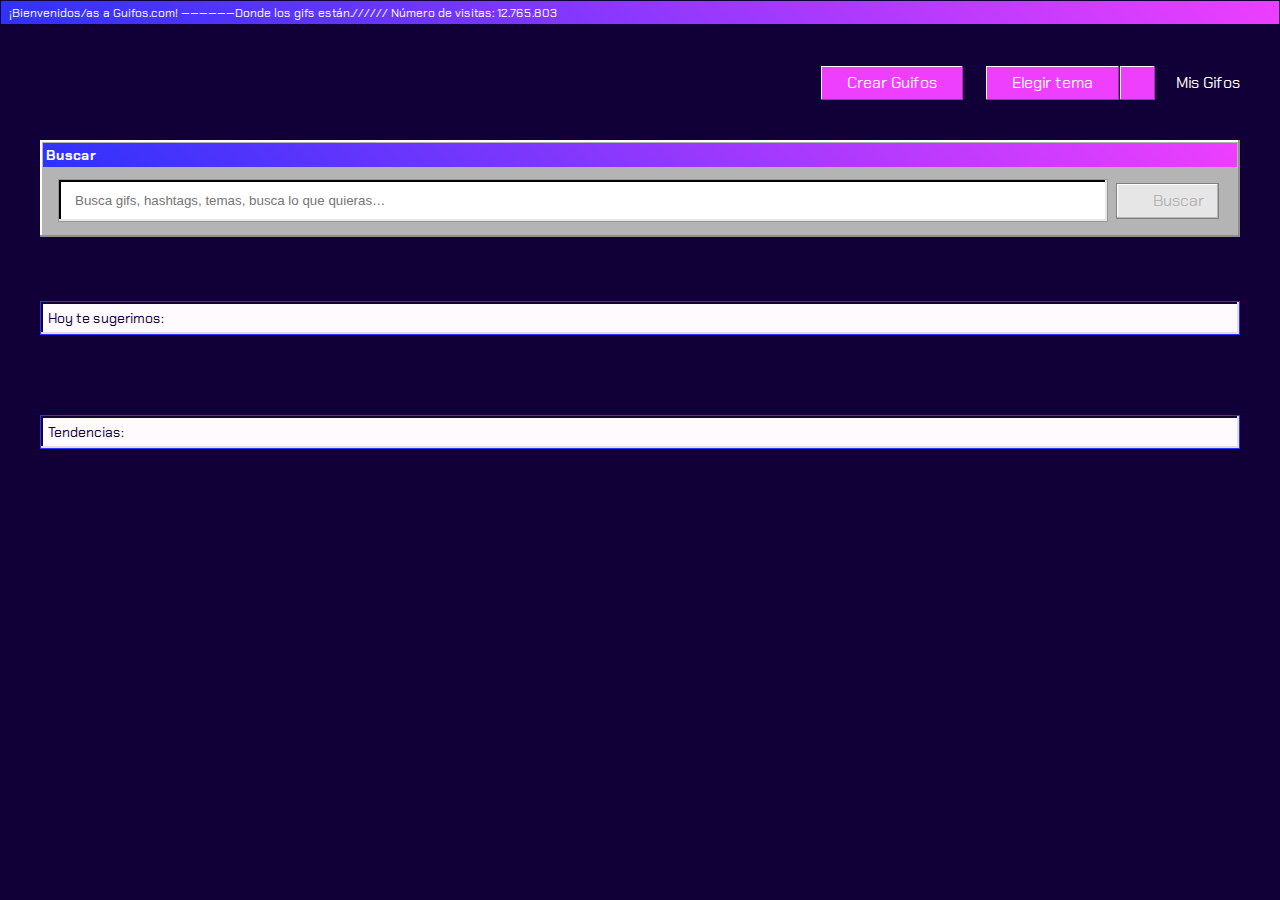
==== commit 713618d6: "Update index.html" ====
--- a/index.html
+++ b/index.html
@@ -27,7 +27,7 @@
             <div class="theme-hover">
                 <button class="btn-menu" onclick="showThemeDropdown()">Elegir tema</button><!-- 
              --><div id="btn-dropdown" class="btn-dropdown">
-                    <img class="dropdown-icon" src="/assets/dropdown.svg" alt=""> 
+                    <img class="dropdown-icon" src="/gifOs/assets/dropdown.svg" alt=""> 
                     <ul id="themeDropdown" class="dropdown-content display-none">
                         <li id="day-theme-btn" class="btn-dropdown-active-theme"><span class="underline">S</span>ailor Day</li>
                         <li id="night-theme-btn" class="selector"><span class="underline">S</span>ailor Night</li>       
@@ -65,49 +65,6 @@
 
             <div id="suggestions-container" class="suggestions-container">
 
-            <!--Elemento
-                <div class="suggestions-gif">
-                    <div class="gif-header">
-                        <h2>placeholderddddddddddddddddddddddddddddddddddddddddddddd</h2>
-                        <span class="close-btn"></span>
-                    </div>
-                    <img src="https://www.hongliyangzhi.com/manufacturers/bmw/bmw-coupe/bmw-coupe-i8/bmw-coupe-i8-7.jpg" class="suggestions-content">
-
-                    <button class="gif-btn-more">Ver más...</button>
-                </div>
-
-                <div class="suggestions-gif">
-                    <div class="gif-header">
-                        <h2>placeholder</h2>
-                        <span class="close-btn"></span>
-                    </div>
-                    <div class="suggestions-content">
-
-                        <button class="gif-btn-more">Ver más...</button>
-                    </div>
-                </div>
-
-                <div class="suggestions-gif">
-                    <div class="gif-header">
-                        <h2>placeholder</h2>
-                        <span class="close-btn"></span>
-                    </div>
-                    <div class="suggestions-content">
-
-                        <button class="gif-btn-more">Ver más...</button>
-                    </div>
-                </div>
-
-                <div class="suggestions-gif">
-                    <div class="gif-header">
-                        <h2>placeholder</h2>
-                        <span class="close-btn"></span>
-                    </div>
-                    <div class="suggestions-content">
-
-                        <button class="gif-btn-more">Ver más...</button>
-                    </div>
-                </div>-->
                 
             </div>
         </section>
@@ -117,46 +74,6 @@
 
             <div id="trends-container" class="trends-container">
 
-                <!--Elemento
-                <div class="gif-frame">
-                    <img href="https://www.hongliyangzhi.com/manufacturers/bmw/bmw-coupe/bmw-coupe-i8/bmw-coupe-i8-7.jpg" class="trends-content">
-                    <div class="gif-footer">placeholder</div>
-                </div>
-
-                <div class="gif-frame">
-                    <img href="https://www.hongliyangzhi.com/manufacturers/bmw/bmw-coupe/bmw-coupe-i8/bmw-coupe-i8-7.jpg" class="trends-content">
-                    <div class="gif-footer">placeholder</div>
-                </div>
-
-                <div class="gif-frame">
-                    <img href="https://www.hongliyangzhi.com/manufacturers/bmw/bmw-coupe/bmw-coupe-i8/bmw-coupe-i8-7.jpg" class="trends-content">
-                    <div class="gif-footer">placeholder</div>
-                </div>
-
-                <div class="gif-frame">
-                    <img href="https://www.hongliyangzhi.com/manufacturers/bmw/bmw-coupe/bmw-coupe-i8/bmw-coupe-i8-7.jpg" class="trends-content">
-                    <div class="gif-footer">placeholder</div>
-                </div>
-
-                <div class="gif-frame">
-                    <img href="https://www.hongliyangzhi.com/manufacturers/bmw/bmw-coupe/bmw-coupe-i8/bmw-coupe-i8-7.jpg" class="trends-content">
-                    <div class="gif-footer">placeholder</div>
-                </div>
-
-                <div class="gif-frame">
-                    <img href="https://www.hongliyangzhi.com/manufacturers/bmw/bmw-coupe/bmw-coupe-i8/bmw-coupe-i8-7.jpg" class="trends-content">
-                    <div class="gif-footer">placeholder</div>
-                </div>
-
-                <div class="gif-frame">
-                    <img href="https://www.hongliyangzhi.com/manufacturers/bmw/bmw-coupe/bmw-coupe-i8/bmw-coupe-i8-7.jpg" class="trends-content">
-                    <div class="gif-footer">placeholder</div>
-                </div>
-
-                <div class="gif-frame">
-                    <img href="https://www.hongliyangzhi.com/manufacturers/bmw/bmw-coupe/bmw-coupe-i8/bmw-coupe-i8-7.jpg" class="trends-content">
-                    <div class="gif-footer">placeholder</div>
-                </div>-->
                     
             </div>
         </section>
@@ -171,26 +88,8 @@
 
         <h2 class="section-header">Resultados para: <span class="search-term">placeholder</span></h2>
 
-        <div id="results-container" class="results-container"> <!-- div to be called with getElementById in main.js -->
-
-                <!--Elemento 1
-                <div class="gif-frame">
-                    <img href="https://www.hongliyangzhi.com/manufacturers/bmw/bmw-coupe/bmw-coupe-i8/bmw-coupe-i8-7.jpg" class="results-content">
-                </div>
-
-                <div class="gif-frame">
-                    <img href="https://www.hongliyangzhi.com/manufacturers/bmw/bmw-coupe/bmw-coupe-i8/bmw-coupe-i8-7.jpg" class="results-content">
-                </div>
-
-                <div class="gif-frame">
-                    <img href="https://www.hongliyangzhi.com/manufacturers/bmw/bmw-coupe/bmw-coupe-i8/bmw-coupe-i8-7.jpg" class="results-content">
-                </div>
-
-                <div class="gif-frame">
-                    <img href="https://www.hongliyangzhi.com/manufacturers/bmw/bmw-coupe/bmw-coupe-i8/bmw-coupe-i8-7.jpg" class="results-content">
-                </div>-->
-                    
-            </div>
+        <div id="results-container" class="results-container"> <!-- div to be called with getElementById in main.js --></div>
+            
         </section>
 
     </main>
@@ -202,4 +101,4 @@
 
 
 </body>
-</html>+</html>
--- a/styles/index.css
+++ b/styles/index.css
@@ -227,7 +227,7 @@
 .search-btn-submit {
   height: 36px;
   padding: 0 14px 0 36px;
-  background: url(/assets/lupa_inactive.svg) no-repeat 10px 10px;
+  background: url(/gifOs/assets/lupa_inactive.svg) no-repeat 10px 10px;
   background-size: 16px auto;
   margin-right: 18px;
   cursor: pointer;
@@ -236,7 +236,7 @@
 .search-btn-listener, .search-btn-active {
   height: 36px;
   padding: 0 14px 0 36px;
-  background: url(/assets/lupa.svg) no-repeat 10px 10px;
+  background: url(/gifOs/assets/lupa.svg) no-repeat 10px 10px;
   background-size: 16px auto;
   margin-right: 18px;
   cursor: pointer;
@@ -321,7 +321,7 @@
   display: inline-block;
   width: 16px;
   height: 14px;
-  background: url(/assets/button_close.svg) no-repeat center;
+  background: url(/gifOs/assets/button_close.svg) no-repeat center;
   margin-right: 4px;
 }
 
@@ -569,7 +569,7 @@
   width: 36px;
   padding: 8px;
   cursor: pointer;
-  background: url(/assets/recording.svg) no-repeat center;
+  background: url(/gifOs/assets/recording.svg) no-repeat center;
   background-size: 18px 18px;
 }
 
@@ -579,7 +579,7 @@
   width: 36px;
   padding: 8px;
   cursor: pointer;
-  background: url(/assets/camera.svg) no-repeat center;
+  background: url(/gifOs/assets/camera.svg) no-repeat center;
   background-size: 18px 18px;
 }
 
@@ -628,7 +628,7 @@
   width: 22px;
   cursor: pointer;
   margin-right: 4px;
-  background: url(/assets/forward.svg) no-repeat center;
+  background: url(/gifOs/assets/forward.svg) no-repeat center;
   background-size: 10px 10px;
 }
 
@@ -762,7 +762,7 @@
 }
 
 .day .logo {
-  background: url(/assets/gifos_logo.png) no-repeat center;
+  background: url(/gifOs/assets/gifos_logo.png) no-repeat center;
 }
 
 .day .menu {
@@ -774,9 +774,9 @@
   border-style: solid;
   border-color: #110038;
   border-width: 1px;
-  -webkit-box-shadow: inset -1px -1px 0 0 #997D97,- inset 1px 1px 0 0 #FFFFFF;
-          box-shadow: inset -1px -1px 0 0 #997D97,+  -webkit-box-shadow: inset -1px -1px 0 0 #997D97,
+ inset 1px 1px 0 0 #FFFFFF;
+          box-shadow: inset -1px -1px 0 0 #997D97,
  inset 1px 1px 0 0 #FFFFFF;
   color: #110038;
 }
@@ -815,9 +815,9 @@
   border-style: solid;
   border-color: #110038;
   border-width: 1px;
-  -webkit-box-shadow: inset -1px -1px 0 0 #997D97,- inset 1px 1px 0 0 #FFFFFF;
-          box-shadow: inset -1px -1px 0 0 #997D97,+  -webkit-box-shadow: inset -1px -1px 0 0 #997D97,
+ inset 1px 1px 0 0 #FFFFFF;
+          box-shadow: inset -1px -1px 0 0 #997D97,
  inset 1px 1px 0 0 #FFFFFF;
   color: #110038;
   border-width: 1px 1px 1px 0;
@@ -825,9 +825,9 @@
 
 .day .dropdown-content {
   background-color: #E6E6E6;
-  -webkit-box-shadow: inset -2px -2px 0 0 #B4B4B4,- inset 2px 2px 0 0 #FFFFFF;
-          box-shadow: inset -2px -2px 0 0 #B4B4B4,+  -webkit-box-shadow: inset -2px -2px 0 0 #B4B4B4,
+ inset 2px 2px 0 0 #FFFFFF;
+          box-shadow: inset -2px -2px 0 0 #B4B4B4,
  inset 2px 2px 0 0 #FFFFFF;
 }
 
@@ -836,9 +836,9 @@
   border-style: solid;
   border-color: #808080;
   border-width: 1px;
-  -webkit-box-shadow: inset -1px -1px 0 0 #B4B4B4,- inset 1px 1px 0 0 #FFFFFF;
-          box-shadow: inset -1px -1px 0 0 #B4B4B4,+  -webkit-box-shadow: inset -1px -1px 0 0 #B4B4B4,
+ inset 1px 1px 0 0 #FFFFFF;
+          box-shadow: inset -1px -1px 0 0 #B4B4B4,
  inset 1px 1px 0 0 #FFFFFF;
   color: #110038;
 }
@@ -848,9 +848,9 @@
   border-style: solid;
   border-color: #CCA6C9;
   border-width: 1px;
-  -webkit-box-shadow: inset -1px -1px 0 0 #E6DCE4,- inset 1px 1px 0 0 #FFFFFF;
-          box-shadow: inset -1px -1px 0 0 #E6DCE4,+  -webkit-box-shadow: inset -1px -1px 0 0 #E6DCE4,
+ inset 1px 1px 0 0 #FFFFFF;
+          box-shadow: inset -1px -1px 0 0 #E6DCE4,
  inset 1px 1px 0 0 #FFFFFF;
 }
 
@@ -863,9 +863,9 @@
   border-style: solid;
   border-color: #CCA6C9;
   border-width: 1px;
-  -webkit-box-shadow: inset -1px -1px 0 0 #E6DCE4,- inset 1px 1px 0 0 #FFFFFF;
-          box-shadow: inset -1px -1px 0 0 #E6DCE4,+  -webkit-box-shadow: inset -1px -1px 0 0 #E6DCE4,
+ inset 1px 1px 0 0 #FFFFFF;
+          box-shadow: inset -1px -1px 0 0 #E6DCE4,
  inset 1px 1px 0 0 #FFFFFF;
 }
 
@@ -891,9 +891,9 @@
 
 .day .search-bar {
   background-color: #E6E6E6;
-  -webkit-box-shadow: inset -2px -2px 0 0 #B4B4B4,- inset 2px 2px 0 0 #FFFFFF;
-          box-shadow: inset -2px -2px 0 0 #B4B4B4,+  -webkit-box-shadow: inset -2px -2px 0 0 #B4B4B4,
+ inset 2px 2px 0 0 #FFFFFF;
+          box-shadow: inset -2px -2px 0 0 #B4B4B4,
  inset 2px 2px 0 0 #FFFFFF;
 }
 
@@ -902,9 +902,9 @@
   border-style: solid;
   border-color: #979797;
   border-width: 1px;
-  -webkit-box-shadow: inset -2px -2px 0 0 #E6E6E6,+  -webkit-box-shadow: inset -2px -2px 0 0 #E6E6E6,
  inset 2px 2px 0 0 #000000;
-          box-shadow: inset -2px -2px 0 0 #E6E6E6,+          box-shadow: inset -2px -2px 0 0 #E6E6E6,
  inset 2px 2px 0 0 #000000;
   color: #B4B4B4;
 }
@@ -920,9 +920,9 @@
   border-style: solid;
   border-color: #808080;
   border-width: 1px;
-  -webkit-box-shadow: inset -1px -1px 0 0 #B4B4B4,- inset 1px 1px 0 0 #FFFFFF;
-          box-shadow: inset -1px -1px 0 0 #B4B4B4,+  -webkit-box-shadow: inset -1px -1px 0 0 #B4B4B4,
+ inset 1px 1px 0 0 #FFFFFF;
+          box-shadow: inset -1px -1px 0 0 #B4B4B4,
  inset 1px 1px 0 0 #FFFFFF;
   color: #110038;
   color: #B4B4B4;
@@ -934,9 +934,9 @@
   border-style: solid;
   border-color: #110038;
   border-width: 1px;
-  -webkit-box-shadow: inset -1px -1px 0 0 #997D97,- inset 1px 1px 0 0 #FFFFFF;
-          box-shadow: inset -1px -1px 0 0 #997D97,+  -webkit-box-shadow: inset -1px -1px 0 0 #997D97,
+ inset 1px 1px 0 0 #FFFFFF;
+          box-shadow: inset -1px -1px 0 0 #997D97,
  inset 1px 1px 0 0 #FFFFFF;
   color: #110038;
 }
@@ -946,9 +946,9 @@
   border-style: solid;
   border-color: #110038;
   border-width: 1px;
-  -webkit-box-shadow: inset -1px -1px 0 0 #997D97,- inset 1px 1px 0 0 #FFFFFF;
-          box-shadow: inset -1px -1px 0 0 #997D97,+  -webkit-box-shadow: inset -1px -1px 0 0 #997D97,
+ inset 1px 1px 0 0 #FFFFFF;
+          box-shadow: inset -1px -1px 0 0 #997D97,
  inset 1px 1px 0 0 #FFFFFF;
   color: #110038;
   outline: 1px dotted #110038;
@@ -960,17 +960,17 @@
   border-style: solid;
   border-color: #E6BBE2;
   border-width: 1px;
-  -webkit-box-shadow: inset -2px -2px 0 0 #E6DCE4,+  -webkit-box-shadow: inset -2px -2px 0 0 #E6DCE4,
  inset 2px 2px 0 0 #80687D;
-          box-shadow: inset -2px -2px 0 0 #E6DCE4,+          box-shadow: inset -2px -2px 0 0 #E6DCE4,
  inset 2px 2px 0 0 #80687D;
 }
 
 .day .search-bar-suggestions {
   background-color: #E6E6E6;
-  -webkit-box-shadow: inset -2px -2px 0 0 #B4B4B4,- inset 2px 2px 0 0 #FFFFFF;
-          box-shadow: inset -2px -2px 0 0 #B4B4B4,+  -webkit-box-shadow: inset -2px -2px 0 0 #B4B4B4,
+ inset 2px 2px 0 0 #FFFFFF;
+          box-shadow: inset -2px -2px 0 0 #B4B4B4,
  inset 2px 2px 0 0 #FFFFFF;
 }
 
@@ -979,9 +979,9 @@
   border-style: solid;
   border-color: #808080;
   border-width: 1px;
-  -webkit-box-shadow: inset -1px -1px 0 0 #B4B4B4,- inset 1px 1px 0 0 #FFFFFF;
-          box-shadow: inset -1px -1px 0 0 #B4B4B4,+  -webkit-box-shadow: inset -1px -1px 0 0 #B4B4B4,
+ inset 1px 1px 0 0 #FFFFFF;
+          box-shadow: inset -1px -1px 0 0 #B4B4B4,
  inset 1px 1px 0 0 #FFFFFF;
   color: #110038;
 }
@@ -991,9 +991,9 @@
   border-style: solid;
   border-color: #808080;
   border-width: 1px;
-  -webkit-box-shadow: inset -1px -1px 0 0 #B4B4B4,- inset 1px 1px 0 0 #FFFFFF;
-          box-shadow: inset -1px -1px 0 0 #B4B4B4,+  -webkit-box-shadow: inset -1px -1px 0 0 #B4B4B4,
+ inset 1px 1px 0 0 #FFFFFF;
+          box-shadow: inset -1px -1px 0 0 #B4B4B4,
  inset 1px 1px 0 0 #FFFFFF;
   color: #110038;
   outline: 1px dotted #110038;
@@ -1002,9 +1002,9 @@
 
 .day .suggestions-gif {
   background-color: #E6E6E6;
-  -webkit-box-shadow: inset -2px -2px 0 0 #B4B4B4,- inset 2px 2px 0 0 #FFFFFF;
-          box-shadow: inset -2px -2px 0 0 #B4B4B4,+  -webkit-box-shadow: inset -2px -2px 0 0 #B4B4B4,
+ inset 2px 2px 0 0 #FFFFFF;
+          box-shadow: inset -2px -2px 0 0 #B4B4B4,
  inset 2px 2px 0 0 #FFFFFF;
 }
 
@@ -1019,9 +1019,9 @@
   border-style: solid;
   border-color: #4C2F99;
   border-width: 1px;
-  -webkit-box-shadow: inset -2px -2px 0 0 #284F99,- inset 2px 2px 0 0 #FFFFFF;
-          box-shadow: inset -2px -2px 0 0 #284F99,+  -webkit-box-shadow: inset -2px -2px 0 0 #284F99,
+ inset 2px 2px 0 0 #FFFFFF;
+          box-shadow: inset -2px -2px 0 0 #284F99,
  inset 2px 2px 0 0 #FFFFFF;
   color: #FFFFFF;
 }
@@ -1034,9 +1034,9 @@
 
 .day .gif-frame:hover {
   background-color: #E6E6E6;
-  -webkit-box-shadow: inset -2px -2px 0 0 #B4B4B4,- inset 2px 2px 0 0 #FFFFFF;
-          box-shadow: inset -2px -2px 0 0 #B4B4B4,+  -webkit-box-shadow: inset -2px -2px 0 0 #B4B4B4,
+ inset 2px 2px 0 0 #FFFFFF;
+          box-shadow: inset -2px -2px 0 0 #B4B4B4,
  inset 2px 2px 0 0 #FFFFFF;
   outline: 1px dotted #110038;
   outline-offset: -4px;
@@ -1058,26 +1058,26 @@
   border-style: solid;
   border-color: #4C2F99;
   border-width: 1px;
-  -webkit-box-shadow: inset -2px -2px 0 0 #284F99,- inset 2px 2px 0 0 #FFFFFF;
-          box-shadow: inset -2px -2px 0 0 #284F99,+  -webkit-box-shadow: inset -2px -2px 0 0 #284F99,
+ inset 2px 2px 0 0 #FFFFFF;
+          box-shadow: inset -2px -2px 0 0 #284F99,
  inset 2px 2px 0 0 #FFFFFF;
   color: #FFFFFF;
 }
 
 .day .create-start-window {
   background-color: #E6E6E6;
-  -webkit-box-shadow: inset -2px -2px 0 0 #B4B4B4,- inset 2px 2px 0 0 #FFFFFF;
-          box-shadow: inset -2px -2px 0 0 #B4B4B4,+  -webkit-box-shadow: inset -2px -2px 0 0 #B4B4B4,
+ inset 2px 2px 0 0 #FFFFFF;
+          box-shadow: inset -2px -2px 0 0 #B4B4B4,
  inset 2px 2px 0 0 #FFFFFF;
 }
 
 .day .create-main-window {
   background-color: #E6E6E6;
-  -webkit-box-shadow: inset -2px -2px 0 0 #B4B4B4,- inset 2px 2px 0 0 #FFFFFF;
-          box-shadow: inset -2px -2px 0 0 #B4B4B4,+  -webkit-box-shadow: inset -2px -2px 0 0 #B4B4B4,
+ inset 2px 2px 0 0 #FFFFFF;
+          box-shadow: inset -2px -2px 0 0 #B4B4B4,
  inset 2px 2px 0 0 #FFFFFF;
 }
 
@@ -1086,9 +1086,9 @@
   border-style: solid;
   border-color: #979797;
   border-width: 1px;
-  -webkit-box-shadow: inset -2px -2px 0 0 #E6E6E6,+  -webkit-box-shadow: inset -2px -2px 0 0 #E6E6E6,
  inset 2px 2px 0 0 #000000;
-          box-shadow: inset -2px -2px 0 0 #E6E6E6,+          box-shadow: inset -2px -2px 0 0 #E6E6E6,
  inset 2px 2px 0 0 #000000;
   color: #B4B4B4;
 }
@@ -1110,9 +1110,9 @@
   border-style: solid;
   border-color: #110038;
   border-width: 1px;
-  -webkit-box-shadow: inset -1px -1px 0 0 #997D97,- inset 1px 1px 0 0 #FFFFFF;
-          box-shadow: inset -1px -1px 0 0 #997D97,+  -webkit-box-shadow: inset -1px -1px 0 0 #997D97,
+ inset 1px 1px 0 0 #FFFFFF;
+          box-shadow: inset -1px -1px 0 0 #997D97,
  inset 1px 1px 0 0 #FFFFFF;
   color: #110038;
 }
@@ -1126,9 +1126,9 @@
   border-style: solid;
   border-color: #110038;
   border-width: 1px;
-  -webkit-box-shadow: inset -1px -1px 0 0 #993A3A,- inset 1px 1px 0 0 #FFFFFF;
-          box-shadow: inset -1px -1px 0 0 #993A3A,+  -webkit-box-shadow: inset -1px -1px 0 0 #993A3A,
+ inset 1px 1px 0 0 #FFFFFF;
+          box-shadow: inset -1px -1px 0 0 #993A3A,
  inset 1px 1px 0 0 #FFFFFF;
   color: #FFFFFF;
 }
@@ -1142,9 +1142,9 @@
   border-style: solid;
   border-color: #979797;
   border-width: 1px;
-  -webkit-box-shadow: inset -2px -2px 0 0 #E6E6E6,+  -webkit-box-shadow: inset -2px -2px 0 0 #E6E6E6,
  inset 2px 2px 0 0 #000000;
-          box-shadow: inset -2px -2px 0 0 #E6E6E6,+          box-shadow: inset -2px -2px 0 0 #E6E6E6,
  inset 2px 2px 0 0 #000000;
   color: #B4B4B4;
   color: #110038;
@@ -1155,9 +1155,9 @@
   border-style: solid;
   border-color: #110038;
   border-width: 1px;
-  -webkit-box-shadow: inset -1px -1px 0 0 #997D97,- inset 1px 1px 0 0 #FFFFFF;
-          box-shadow: inset -1px -1px 0 0 #997D97,+  -webkit-box-shadow: inset -1px -1px 0 0 #997D97,
+ inset 1px 1px 0 0 #FFFFFF;
+          box-shadow: inset -1px -1px 0 0 #997D97,
  inset 1px 1px 0 0 #FFFFFF;
   color: #110038;
 }
@@ -1173,9 +1173,9 @@
   border-style: solid;
   border-color: #979797;
   border-width: 1px;
-  -webkit-box-shadow: inset -2px -2px 0 0 #E6E6E6,+  -webkit-box-shadow: inset -2px -2px 0 0 #E6E6E6,
  inset 2px 2px 0 0 #000000;
-          box-shadow: inset -2px -2px 0 0 #E6E6E6,+          box-shadow: inset -2px -2px 0 0 #E6E6E6,
  inset 2px 2px 0 0 #000000;
   color: #B4B4B4;
   background-color: #B4B4B4;
@@ -1199,7 +1199,7 @@
 }
 
 .night .logo {
-  background: url(/assets/gifos_logo_dark.png) no-repeat center;
+  background: url(/gifOs/assets/gifos_logo_dark.png) no-repeat center;
 }
 
 .night .menu {
@@ -1211,9 +1211,9 @@
   border-style: solid;
   border-color: #110038;
   border-width: 1px;
-  -webkit-box-shadow: inset -1px -1px 0 0 #A72CB3,- inset 1px 1px 0 0 #FFFFFF;
-          box-shadow: inset -1px -1px 0 0 #A72CB3,+  -webkit-box-shadow: inset -1px -1px 0 0 #A72CB3,
+ inset 1px 1px 0 0 #FFFFFF;
+          box-shadow: inset -1px -1px 0 0 #A72CB3,
  inset 1px 1px 0 0 #FFFFFF;
   color: #FFFFFF;
 }
@@ -1227,9 +1227,9 @@
 .night .cancel {
   color: #110038;
   background-color: #B4B4B4;
-  -webkit-box-shadow: inset -1px -1px 0 0 #110038,- inset 1px 1px 0 0 #FFFFFF;
-          box-shadow: inset -1px -1px 0 0 #110038,+  -webkit-box-shadow: inset -1px -1px 0 0 #110038,
+ inset 1px 1px 0 0 #FFFFFF;
+          box-shadow: inset -1px -1px 0 0 #110038,
  inset 1px 1px 0 0 #FFFFFF;
 }
 
@@ -1257,9 +1257,9 @@
   border-style: solid;
   border-color: #110038;
   border-width: 1px;
-  -webkit-box-shadow: inset -1px -1px 0 0 #A72CB3,- inset 1px 1px 0 0 #FFFFFF;
-          box-shadow: inset -1px -1px 0 0 #A72CB3,+  -webkit-box-shadow: inset -1px -1px 0 0 #A72CB3,
+ inset 1px 1px 0 0 #FFFFFF;
+          box-shadow: inset -1px -1px 0 0 #A72CB3,
  inset 1px 1px 0 0 #FFFFFF;
   color: #FFFFFF;
   border-width: 1px 1px 1px 0;
@@ -1272,9 +1272,9 @@
 
 .night .dropdown-content {
   background-color: #B4B4B4;
-  -webkit-box-shadow: inset -2px -2px 0 0 #8F8F8F,- inset 2px 2px 0 0 #FFFFFF;
-          box-shadow: inset -2px -2px 0 0 #8F8F8F,+  -webkit-box-shadow: inset -2px -2px 0 0 #8F8F8F,
+ inset 2px 2px 0 0 #FFFFFF;
+          box-shadow: inset -2px -2px 0 0 #8F8F8F,
  inset 2px 2px 0 0 #FFFFFF;
 }
 
@@ -1283,9 +1283,9 @@
   border-style: solid;
   border-color: #808080;
   border-width: 1px;
-  -webkit-box-shadow: inset -1px -1px 0 0 #B4B4B4,- inset 1px 1px 0 0 #FFFFFF;
-          box-shadow: inset -1px -1px 0 0 #B4B4B4,+  -webkit-box-shadow: inset -1px -1px 0 0 #B4B4B4,
+ inset 1px 1px 0 0 #FFFFFF;
+          box-shadow: inset -1px -1px 0 0 #B4B4B4,
  inset 1px 1px 0 0 #FFFFFF;
   color: #110038;
 }
@@ -1294,9 +1294,9 @@
   background-color: #2E32FB;
   border-style: solid;
   border-width: 1px;
-  -webkit-box-shadow: inset -1px -1px 0 0 #E6DCE4,- inset 1px 1px 0 0 #FFFFFF;
-          box-shadow: inset -1px -1px 0 0 #E6DCE4,+  -webkit-box-shadow: inset -1px -1px 0 0 #E6DCE4,
+ inset 1px 1px 0 0 #FFFFFF;
+          box-shadow: inset -1px -1px 0 0 #E6DCE4,
  inset 1px 1px 0 0 #FFFFFF;
   color: #FFFFFF;
 }
@@ -1309,9 +1309,9 @@
   background-color: #2E32FB;
   border-style: solid;
   border-width: 1px;
-  -webkit-box-shadow: inset -1px -1px 0 0 #E6DCE4,- inset 1px 1px 0 0 #FFFFFF;
-          box-shadow: inset -1px -1px 0 0 #E6DCE4,+  -webkit-box-shadow: inset -1px -1px 0 0 #E6DCE4,
+ inset 1px 1px 0 0 #FFFFFF;
+          box-shadow: inset -1px -1px 0 0 #E6DCE4,
  inset 1px 1px 0 0 #FFFFFF;
   color: #FFFFFF;
 }
@@ -1346,9 +1346,9 @@
 
 .night .search-bar {
   background-color: #B4B4B4;
-  -webkit-box-shadow: inset -2px -2px 0 0 #8F8F8F,- inset 2px 2px 0 0 #FFFFFF;
-          box-shadow: inset -2px -2px 0 0 #8F8F8F,+  -webkit-box-shadow: inset -2px -2px 0 0 #8F8F8F,
+ inset 2px 2px 0 0 #FFFFFF;
+          box-shadow: inset -2px -2px 0 0 #8F8F8F,
  inset 2px 2px 0 0 #FFFFFF;
 }
 
@@ -1357,9 +1357,9 @@
   border-style: solid;
   border-color: #979797;
   border-width: 1px;
-  -webkit-box-shadow: inset -2px -2px 0 0 #E6E6E6,+  -webkit-box-shadow: inset -2px -2px 0 0 #E6E6E6,
  inset 2px 2px 0 0 #000000;
-          box-shadow: inset -2px -2px 0 0 #E6E6E6,+          box-shadow: inset -2px -2px 0 0 #E6E6E6,
  inset 2px 2px 0 0 #000000;
   color: #B4B4B4;
 }
@@ -1375,9 +1375,9 @@
   border-style: solid;
   border-color: #808080;
   border-width: 1px;
-  -webkit-box-shadow: inset -1px -1px 0 0 #B4B4B4,- inset 1px 1px 0 0 #FFFFFF;
-          box-shadow: inset -1px -1px 0 0 #B4B4B4,+  -webkit-box-shadow: inset -1px -1px 0 0 #B4B4B4,
+ inset 1px 1px 0 0 #FFFFFF;
+          box-shadow: inset -1px -1px 0 0 #B4B4B4,
  inset 1px 1px 0 0 #FFFFFF;
   color: #110038;
   color: #B4B4B4;
@@ -1389,17 +1389,17 @@
   border-style: solid;
   border-color: #2E32FB;
   border-width: 1px;
-  -webkit-box-shadow: inset -2px -2px 0 0 #E6DCE4,+  -webkit-box-shadow: inset -2px -2px 0 0 #E6DCE4,
  inset 2px 2px 0 0 #110038;
-          box-shadow: inset -2px -2px 0 0 #E6DCE4,+          box-shadow: inset -2px -2px 0 0 #E6DCE4,
  inset 2px 2px 0 0 #110038;
 }
 
 .night .search-bar-suggestions {
   background-color: #B4B4B4;
-  -webkit-box-shadow: inset -2px -2px 0 0 #8F8F8F,- inset 2px 2px 0 0 #FFFFFF;
-          box-shadow: inset -2px -2px 0 0 #8F8F8F,+  -webkit-box-shadow: inset -2px -2px 0 0 #8F8F8F,
+ inset 2px 2px 0 0 #FFFFFF;
+          box-shadow: inset -2px -2px 0 0 #8F8F8F,
  inset 2px 2px 0 0 #FFFFFF;
 }
 
@@ -1408,9 +1408,9 @@
   border-style: solid;
   border-color: #808080;
   border-width: 1px;
-  -webkit-box-shadow: inset -1px -1px 0 0 #B4B4B4,- inset 1px 1px 0 0 #FFFFFF;
-          box-shadow: inset -1px -1px 0 0 #B4B4B4,+  -webkit-box-shadow: inset -1px -1px 0 0 #B4B4B4,
+ inset 1px 1px 0 0 #FFFFFF;
+          box-shadow: inset -1px -1px 0 0 #B4B4B4,
  inset 1px 1px 0 0 #FFFFFF;
   color: #110038;
 }
@@ -1420,9 +1420,9 @@
   border-style: solid;
   border-color: #808080;
   border-width: 1px;
-  -webkit-box-shadow: inset -1px -1px 0 0 #B4B4B4,- inset 1px 1px 0 0 #FFFFFF;
-          box-shadow: inset -1px -1px 0 0 #B4B4B4,+  -webkit-box-shadow: inset -1px -1px 0 0 #B4B4B4,
+ inset 1px 1px 0 0 #FFFFFF;
+          box-shadow: inset -1px -1px 0 0 #B4B4B4,
  inset 1px 1px 0 0 #FFFFFF;
   color: #110038;
   outline: 1px dotted #110038;
@@ -1431,9 +1431,9 @@
 
 .night .suggestions-gif {
   background-color: #B4B4B4;
-  -webkit-box-shadow: inset -2px -2px 0 0 #8F8F8F,- inset 2px 2px 0 0 #FFFFFF;
-          box-shadow: inset -2px -2px 0 0 #8F8F8F,+  -webkit-box-shadow: inset -2px -2px 0 0 #8F8F8F,
+ inset 2px 2px 0 0 #FFFFFF;
+          box-shadow: inset -2px -2px 0 0 #8F8F8F,
  inset 2px 2px 0 0 #FFFFFF;
 }
 
@@ -1448,9 +1448,9 @@
   border-style: solid;
   border-color: #4C2F99;
   border-width: 1px;
-  -webkit-box-shadow: inset -2px -2px 0 0 #2124B3,- inset 2px 2px 0 0 #FFFFFF;
-          box-shadow: inset -2px -2px 0 0 #2124B3,+  -webkit-box-shadow: inset -2px -2px 0 0 #2124B3,
+ inset 2px 2px 0 0 #FFFFFF;
+          box-shadow: inset -2px -2px 0 0 #2124B3,
  inset 2px 2px 0 0 #FFFFFF;
   color: #FFFFFF;
 }
@@ -1463,9 +1463,9 @@
 
 .night .gif-frame:hover {
   background-color: #B4B4B4;
-  -webkit-box-shadow: inset -2px -2px 0 0 #8F8F8F,- inset 2px 2px 0 0 #FFFFFF;
-          box-shadow: inset -2px -2px 0 0 #8F8F8F,+  -webkit-box-shadow: inset -2px -2px 0 0 #8F8F8F,
+ inset 2px 2px 0 0 #FFFFFF;
+          box-shadow: inset -2px -2px 0 0 #8F8F8F,
  inset 2px 2px 0 0 #FFFFFF;
   outline: 1px dotted #110038;
   outline-offset: -4px;
@@ -1497,26 +1497,26 @@
   border-style: solid;
   border-color: #4C2F99;
   border-width: 1px;
-  -webkit-box-shadow: inset -2px -2px 0 0 #2124B3,- inset 2px 2px 0 0 #FFFFFF;
-          box-shadow: inset -2px -2px 0 0 #2124B3,+  -webkit-box-shadow: inset -2px -2px 0 0 #2124B3,
+ inset 2px 2px 0 0 #FFFFFF;
+          box-shadow: inset -2px -2px 0 0 #2124B3,
  inset 2px 2px 0 0 #FFFFFF;
   color: #FFFFFF;
 }
 
 .night .create-start-window {
   background-color: #B4B4B4;
-  -webkit-box-shadow: inset -2px -2px 0 0 #8F8F8F,- inset 2px 2px 0 0 #FFFFFF;
-          box-shadow: inset -2px -2px 0 0 #8F8F8F,+  -webkit-box-shadow: inset -2px -2px 0 0 #8F8F8F,
+ inset 2px 2px 0 0 #FFFFFF;
+          box-shadow: inset -2px -2px 0 0 #8F8F8F,
  inset 2px 2px 0 0 #FFFFFF;
 }
 
 .night .create-main-window {
   background-color: #B4B4B4;
-  -webkit-box-shadow: inset -2px -2px 0 0 #8F8F8F,- inset 2px 2px 0 0 #FFFFFF;
-          box-shadow: inset -2px -2px 0 0 #8F8F8F,+  -webkit-box-shadow: inset -2px -2px 0 0 #8F8F8F,
+ inset 2px 2px 0 0 #FFFFFF;
+          box-shadow: inset -2px -2px 0 0 #8F8F8F,
  inset 2px 2px 0 0 #FFFFFF;
 }
 
@@ -1525,9 +1525,9 @@
   border-style: solid;
   border-color: #979797;
   border-width: 1px;
-  -webkit-box-shadow: inset -2px -2px 0 0 #E6E6E6,+  -webkit-box-shadow: inset -2px -2px 0 0 #E6E6E6,
  inset 2px 2px 0 0 #000000;
-          box-shadow: inset -2px -2px 0 0 #E6E6E6,+          box-shadow: inset -2px -2px 0 0 #E6E6E6,
  inset 2px 2px 0 0 #000000;
   color: #B4B4B4;
 }
@@ -1549,9 +1549,9 @@
   border-style: solid;
   border-color: #110038;
   border-width: 1px;
-  -webkit-box-shadow: inset -1px -1px 0 0 #A72CB3,- inset 1px 1px 0 0 #FFFFFF;
-          box-shadow: inset -1px -1px 0 0 #A72CB3,+  -webkit-box-shadow: inset -1px -1px 0 0 #A72CB3,
+ inset 1px 1px 0 0 #FFFFFF;
+          box-shadow: inset -1px -1px 0 0 #A72CB3,
  inset 1px 1px 0 0 #FFFFFF;
   color: #FFFFFF;
 }
@@ -1570,9 +1570,9 @@
   border-style: solid;
   border-color: #110038;
   border-width: 1px;
-  -webkit-box-shadow: inset -1px -1px 0 0 #993A3A,- inset 1px 1px 0 0 #FFFFFF;
-          box-shadow: inset -1px -1px 0 0 #993A3A,+  -webkit-box-shadow: inset -1px -1px 0 0 #993A3A,
+ inset 1px 1px 0 0 #FFFFFF;
+          box-shadow: inset -1px -1px 0 0 #993A3A,
  inset 1px 1px 0 0 #FFFFFF;
   color: #FFFFFF;
 }
@@ -1586,9 +1586,9 @@
   border-style: solid;
   border-color: #979797;
   border-width: 1px;
-  -webkit-box-shadow: inset -2px -2px 0 0 #E6E6E6,+  -webkit-box-shadow: inset -2px -2px 0 0 #E6E6E6,
  inset 2px 2px 0 0 #000000;
-          box-shadow: inset -2px -2px 0 0 #E6E6E6,+          box-shadow: inset -2px -2px 0 0 #E6E6E6,
  inset 2px 2px 0 0 #000000;
   color: #B4B4B4;
   color: #110038;
@@ -1599,9 +1599,9 @@
   border-style: solid;
   border-color: #110038;
   border-width: 1px;
-  -webkit-box-shadow: inset -1px -1px 0 0 #A72CB3,- inset 1px 1px 0 0 #FFFFFF;
-          box-shadow: inset -1px -1px 0 0 #A72CB3,+  -webkit-box-shadow: inset -1px -1px 0 0 #A72CB3,
+ inset 1px 1px 0 0 #FFFFFF;
+          box-shadow: inset -1px -1px 0 0 #A72CB3,
  inset 1px 1px 0 0 #FFFFFF;
   color: #FFFFFF;
 }
@@ -1617,9 +1617,9 @@
   border-style: solid;
   border-color: #979797;
   border-width: 1px;
-  -webkit-box-shadow: inset -2px -2px 0 0 #E6E6E6,+  -webkit-box-shadow: inset -2px -2px 0 0 #E6E6E6,
  inset 2px 2px 0 0 #000000;
-          box-shadow: inset -2px -2px 0 0 #E6E6E6,+          box-shadow: inset -2px -2px 0 0 #E6E6E6,
  inset 2px 2px 0 0 #000000;
   color: #B4B4B4;
   background-color: #B4B4B4;
@@ -1628,4 +1628,4 @@
 .night .progress-full {
   background-color: #EE3EFE;
 }
-/*# sourceMappingURL=index.css.map */+/*# sourceMappingURL=index.css.map */
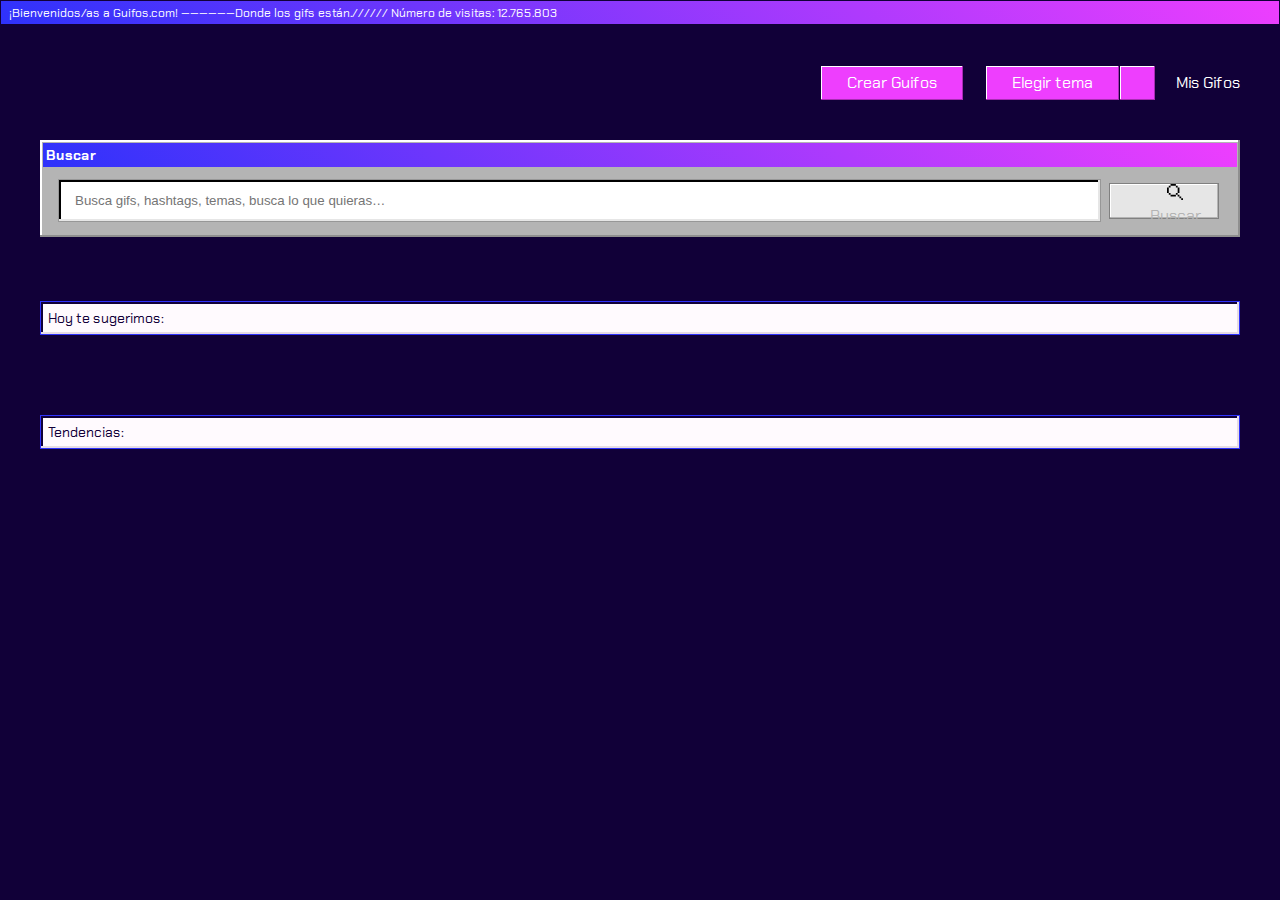
==== commit 7776d465: "Update index.html" ====
--- a/index.html
+++ b/index.html
@@ -47,7 +47,8 @@
                 
                 <div id="search-bar-form" class="search-bar-form">
                     <input type="text" id="search-input" aria-label="Barra de búsqueda para gifs" placeholder="Busca gifs, hashtags, temas, busca lo que quieras…" autocomplete="off"/>
-                    <button id="submit-btn" class="search-btn-submit">Buscar</button>
+                    <button id="submit-btn" class="search-btn-submit">
+                        <img src="./assets/lupa.svg" class="search-icon">Buscar</button>
                 </div>
 
                 <div class="search-bar-suggestions hidden">
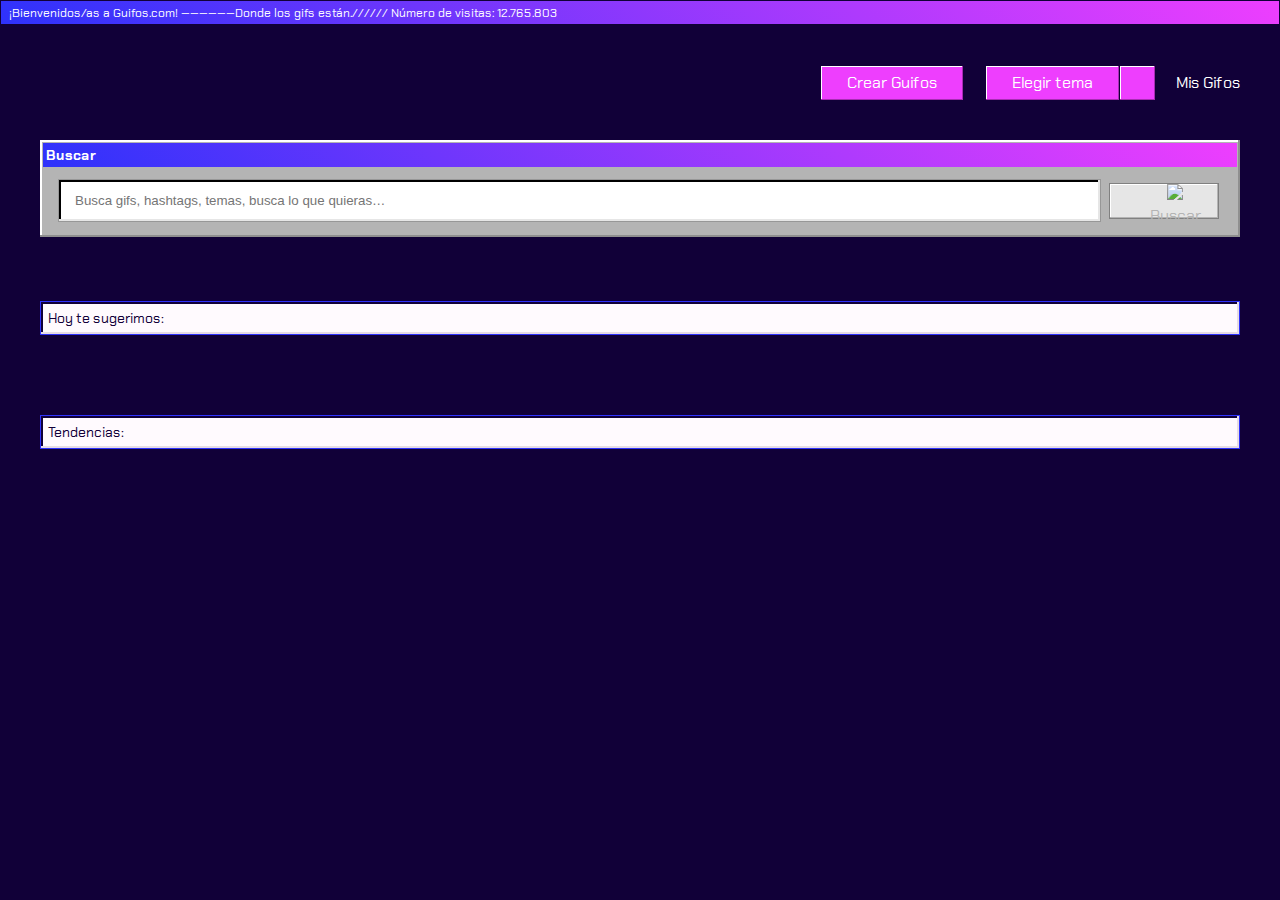
==== commit a84e13ad: "Update index.html" ====
--- a/index.html
+++ b/index.html
@@ -48,7 +48,7 @@
                 <div id="search-bar-form" class="search-bar-form">
                     <input type="text" id="search-input" aria-label="Barra de búsqueda para gifs" placeholder="Busca gifs, hashtags, temas, busca lo que quieras…" autocomplete="off"/>
                     <button id="submit-btn" class="search-btn-submit">
-                        <img src="./assets/lupa.svg" class="search-icon">Buscar</button>
+                        <img src="/gifOs/assets/lupa.svg" class="search-icon">Buscar</button>
                 </div>
 
                 <div class="search-bar-suggestions hidden">
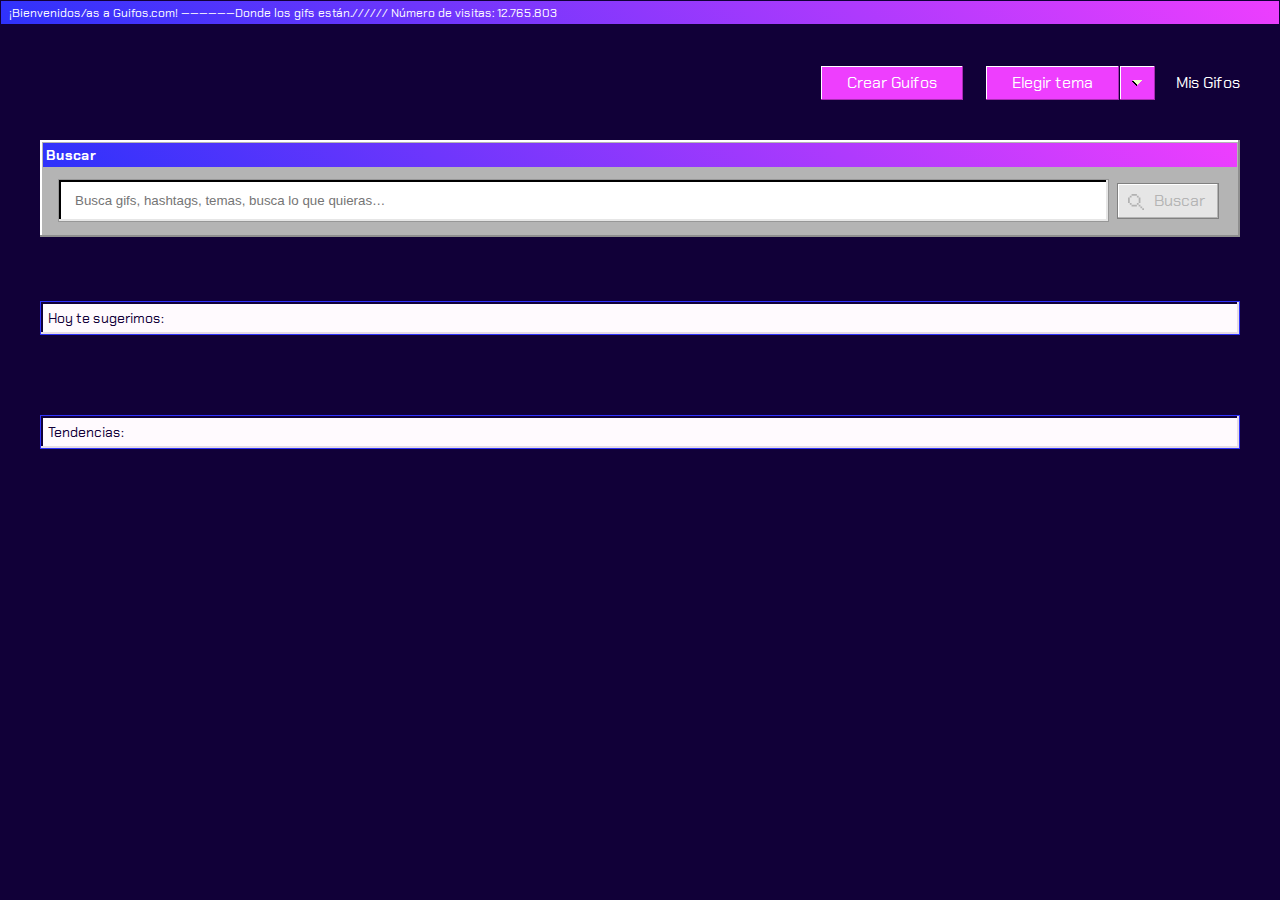
==== commit 02302d8c: "Add files via upload" ====
--- a/index.html
+++ b/index.html
@@ -10,6 +10,7 @@
     <link href="https://fonts.googleapis.com/css2?family=Chakra+Petch:wght@400;700&display=swap" rel="stylesheet">
 
     <title>GifOs</title>
+    <link rel="icon" href="assets/gifos_logo.png" type="image/icon">
 </head>
 
 <body id="theme" class="day">
@@ -27,7 +28,7 @@
             <div class="theme-hover">
                 <button class="btn-menu" onclick="showThemeDropdown()">Elegir tema</button><!-- 
              --><div id="btn-dropdown" class="btn-dropdown">
-                    <img class="dropdown-icon" src="/gifOs/assets/dropdown.svg" alt=""> 
+                    <img class="dropdown-icon" src="assets/dropdown.svg" alt=""> 
                     <ul id="themeDropdown" class="dropdown-content display-none">
                         <li id="day-theme-btn" class="btn-dropdown-active-theme"><span class="underline">S</span>ailor Day</li>
                         <li id="night-theme-btn" class="selector"><span class="underline">S</span>ailor Night</li>       
@@ -48,7 +49,7 @@
                 <div id="search-bar-form" class="search-bar-form">
                     <input type="text" id="search-input" aria-label="Barra de búsqueda para gifs" placeholder="Busca gifs, hashtags, temas, busca lo que quieras…" autocomplete="off"/>
                     <button id="submit-btn" class="search-btn-submit">
-                        <img src="/gifOs/assets/lupa.svg" class="search-icon">Buscar</button>
+                        <img src="assets/lupa.svg" class="search-icon">Buscar</button>
                 </div>
 
                 <div class="search-bar-suggestions hidden">
@@ -81,25 +82,25 @@
 
         <section class="results-section display-none">
 
-        <div class="results-examples-container">
-            <div class="results-examples-btn">placeholder</div>
-            <div class="results-examples-btn">placeholder</div>
-            <div class="results-examples-btn">placeholder</div>
-        </div>
+            <div class="results-examples-container">
+                <div class="results-examples-btn">placeholder</div>
+                <div class="results-examples-btn">placeholder</div>
+                <div class="results-examples-btn">placeholder</div>
+            </div>
 
-        <h2 class="section-header">Resultados para: <span class="search-term">placeholder</span></h2>
+            <h2 class="section-header">Resultados para: <span class="search-term">placeholder</span></h2>
 
-        <div id="results-container" class="results-container"> <!-- div to be called with getElementById in main.js --></div>
+            <div id="results-container" class="results-container"><!-- div to be called with getElementById in main.js -->
+                    
+            </div>
             
         </section>
 
     </main>
 
-    <script src="js/main.js">
-
-
-    </script>
+    <script src="js/main.js"></script>
+    <script src="js/theme-selector.js"></script>
 
 
 </body>
-</html>
+</html>--- a/styles/index.css
+++ b/styles/index.css
@@ -226,20 +226,22 @@
 
 .search-btn-submit {
   height: 36px;
-  padding: 0 14px 0 36px;
-  background: url(/gifOs/assets/lupa_inactive.svg) no-repeat 10px 10px;
-  background-size: 16px auto;
+  width: 102px;
+  line-height: 14px;
   margin-right: 18px;
+  padding: 10px 14px 10px 10px;
+  display: -webkit-box;
+  display: -ms-flexbox;
+  display: flex;
   cursor: pointer;
 }
 
-.search-btn-listener, .search-btn-active {
-  height: 36px;
-  padding: 0 14px 0 36px;
-  background: url(/gifOs/assets/lupa.svg) no-repeat 10px 10px;
-  background-size: 16px auto;
-  margin-right: 18px;
-  cursor: pointer;
+.search-btn-submit img {
+  height: 16px;
+  width: 16px;
+  margin-right: 10px;
+  -webkit-filter: invert(70%);
+          filter: invert(70%);
 }
 
 .search-bar-suggestions {
@@ -321,7 +323,7 @@
   display: inline-block;
   width: 16px;
   height: 14px;
-  background: url(/gifOs/assets/button_close.svg) no-repeat center;
+  background: url(assets/button_close.svg) no-repeat center;
   margin-right: 4px;
 }
 
@@ -563,14 +565,20 @@
      object-fit: cover;
 }
 
+#recorded-gif {
+  padding: 2px;
+  height: 100%;
+  width: 100%;
+  -o-object-fit: cover;
+     object-fit: cover;
+}
+
 .split-icon-recording {
   display: inline-block;
   height: 36px;
   width: 36px;
   padding: 8px;
   cursor: pointer;
-  background: url(/gifOs/assets/recording.svg) no-repeat center;
-  background-size: 18px 18px;
 }
 
 .split-icon-camera {
@@ -579,8 +587,6 @@
   width: 36px;
   padding: 8px;
   cursor: pointer;
-  background: url(/gifOs/assets/camera.svg) no-repeat center;
-  background-size: 18px 18px;
 }
 
 .btn-menu-large {
@@ -598,6 +604,15 @@
 
 .margin-left-auto {
   margin-left: auto;
+}
+
+.flex-end {
+  display: -webkit-box;
+  display: -ms-flexbox;
+  display: flex;
+  -webkit-box-pack: end;
+      -ms-flex-pack: end;
+          justify-content: flex-end;
 }
 
 .timer {
@@ -628,7 +643,7 @@
   width: 22px;
   cursor: pointer;
   margin-right: 4px;
-  background: url(/gifOs/assets/forward.svg) no-repeat center;
+  background: url(assets/forward.svg) no-repeat center;
   background-size: 10px 10px;
 }
 
@@ -713,10 +728,12 @@
   height: 191px;
 }
 
-.success-frame video {
+.success-frame img {
   padding: 2px;
   height: 100%;
   width: 100%;
+  -o-object-fit: cover;
+     object-fit: cover;
 }
 
 .create-success-content {
@@ -748,6 +765,11 @@
   margin-top: 16px;
 }
 
+.uploading-icon {
+  height: 48px;
+  margin-bottom: 8px;
+}
+
 /*Search bar input, common to both themes*/
 /*Section headers with "text input style*/
 /*Section headers with "text input style*/
@@ -762,7 +784,7 @@
 }
 
 .day .logo {
-  background: url(/gifOs/assets/gifos_logo.png) no-repeat center;
+  background: url(assets/gifos_logo.png) no-repeat center;
 }
 
 .day .menu {
@@ -774,9 +796,9 @@
   border-style: solid;
   border-color: #110038;
   border-width: 1px;
-  -webkit-box-shadow: inset -1px -1px 0 0 #997D97,
- inset 1px 1px 0 0 #FFFFFF;
-          box-shadow: inset -1px -1px 0 0 #997D97,
+  -webkit-box-shadow: inset -1px -1px 0 0 #997D97,+ inset 1px 1px 0 0 #FFFFFF;
+          box-shadow: inset -1px -1px 0 0 #997D97,  inset 1px 1px 0 0 #FFFFFF;
   color: #110038;
 }
@@ -815,9 +837,9 @@
   border-style: solid;
   border-color: #110038;
   border-width: 1px;
-  -webkit-box-shadow: inset -1px -1px 0 0 #997D97,
- inset 1px 1px 0 0 #FFFFFF;
-          box-shadow: inset -1px -1px 0 0 #997D97,
+  -webkit-box-shadow: inset -1px -1px 0 0 #997D97,+ inset 1px 1px 0 0 #FFFFFF;
+          box-shadow: inset -1px -1px 0 0 #997D97,  inset 1px 1px 0 0 #FFFFFF;
   color: #110038;
   border-width: 1px 1px 1px 0;
@@ -825,9 +847,9 @@
 
 .day .dropdown-content {
   background-color: #E6E6E6;
-  -webkit-box-shadow: inset -2px -2px 0 0 #B4B4B4,
- inset 2px 2px 0 0 #FFFFFF;
-          box-shadow: inset -2px -2px 0 0 #B4B4B4,
+  -webkit-box-shadow: inset -2px -2px 0 0 #B4B4B4,+ inset 2px 2px 0 0 #FFFFFF;
+          box-shadow: inset -2px -2px 0 0 #B4B4B4,  inset 2px 2px 0 0 #FFFFFF;
 }
 
@@ -836,9 +858,9 @@
   border-style: solid;
   border-color: #808080;
   border-width: 1px;
-  -webkit-box-shadow: inset -1px -1px 0 0 #B4B4B4,
- inset 1px 1px 0 0 #FFFFFF;
-          box-shadow: inset -1px -1px 0 0 #B4B4B4,
+  -webkit-box-shadow: inset -1px -1px 0 0 #B4B4B4,+ inset 1px 1px 0 0 #FFFFFF;
+          box-shadow: inset -1px -1px 0 0 #B4B4B4,  inset 1px 1px 0 0 #FFFFFF;
   color: #110038;
 }
@@ -848,9 +870,9 @@
   border-style: solid;
   border-color: #CCA6C9;
   border-width: 1px;
-  -webkit-box-shadow: inset -1px -1px 0 0 #E6DCE4,
- inset 1px 1px 0 0 #FFFFFF;
-          box-shadow: inset -1px -1px 0 0 #E6DCE4,
+  -webkit-box-shadow: inset -1px -1px 0 0 #E6DCE4,+ inset 1px 1px 0 0 #FFFFFF;
+          box-shadow: inset -1px -1px 0 0 #E6DCE4,  inset 1px 1px 0 0 #FFFFFF;
 }
 
@@ -863,9 +885,9 @@
   border-style: solid;
   border-color: #CCA6C9;
   border-width: 1px;
-  -webkit-box-shadow: inset -1px -1px 0 0 #E6DCE4,
- inset 1px 1px 0 0 #FFFFFF;
-          box-shadow: inset -1px -1px 0 0 #E6DCE4,
+  -webkit-box-shadow: inset -1px -1px 0 0 #E6DCE4,+ inset 1px 1px 0 0 #FFFFFF;
+          box-shadow: inset -1px -1px 0 0 #E6DCE4,  inset 1px 1px 0 0 #FFFFFF;
 }
 
@@ -891,9 +913,9 @@
 
 .day .search-bar {
   background-color: #E6E6E6;
-  -webkit-box-shadow: inset -2px -2px 0 0 #B4B4B4,
- inset 2px 2px 0 0 #FFFFFF;
-          box-shadow: inset -2px -2px 0 0 #B4B4B4,
+  -webkit-box-shadow: inset -2px -2px 0 0 #B4B4B4,+ inset 2px 2px 0 0 #FFFFFF;
+          box-shadow: inset -2px -2px 0 0 #B4B4B4,  inset 2px 2px 0 0 #FFFFFF;
 }
 
@@ -902,9 +924,9 @@
   border-style: solid;
   border-color: #979797;
   border-width: 1px;
-  -webkit-box-shadow: inset -2px -2px 0 0 #E6E6E6,
+  -webkit-box-shadow: inset -2px -2px 0 0 #E6E6E6,  inset 2px 2px 0 0 #000000;
-          box-shadow: inset -2px -2px 0 0 #E6E6E6,
+          box-shadow: inset -2px -2px 0 0 #E6E6E6,  inset 2px 2px 0 0 #000000;
   color: #B4B4B4;
 }
@@ -920,9 +942,9 @@
   border-style: solid;
   border-color: #808080;
   border-width: 1px;
-  -webkit-box-shadow: inset -1px -1px 0 0 #B4B4B4,
- inset 1px 1px 0 0 #FFFFFF;
-          box-shadow: inset -1px -1px 0 0 #B4B4B4,
+  -webkit-box-shadow: inset -1px -1px 0 0 #B4B4B4,+ inset 1px 1px 0 0 #FFFFFF;
+          box-shadow: inset -1px -1px 0 0 #B4B4B4,  inset 1px 1px 0 0 #FFFFFF;
   color: #110038;
   color: #B4B4B4;
@@ -934,11 +956,16 @@
   border-style: solid;
   border-color: #110038;
   border-width: 1px;
-  -webkit-box-shadow: inset -1px -1px 0 0 #997D97,
- inset 1px 1px 0 0 #FFFFFF;
-          box-shadow: inset -1px -1px 0 0 #997D97,
- inset 1px 1px 0 0 #FFFFFF;
-  color: #110038;
+  -webkit-box-shadow: inset -1px -1px 0 0 #997D97,+ inset 1px 1px 0 0 #FFFFFF;
+          box-shadow: inset -1px -1px 0 0 #997D97,+ inset 1px 1px 0 0 #FFFFFF;
+  color: #110038;
+}
+
+.day .search-btn-listener img {
+  -webkit-filter: invert(0);
+          filter: invert(0);
 }
 
 .day .search-btn-active {
@@ -946,9 +973,9 @@
   border-style: solid;
   border-color: #110038;
   border-width: 1px;
-  -webkit-box-shadow: inset -1px -1px 0 0 #997D97,
- inset 1px 1px 0 0 #FFFFFF;
-          box-shadow: inset -1px -1px 0 0 #997D97,
+  -webkit-box-shadow: inset -1px -1px 0 0 #997D97,+ inset 1px 1px 0 0 #FFFFFF;
+          box-shadow: inset -1px -1px 0 0 #997D97,  inset 1px 1px 0 0 #FFFFFF;
   color: #110038;
   outline: 1px dotted #110038;
@@ -960,17 +987,17 @@
   border-style: solid;
   border-color: #E6BBE2;
   border-width: 1px;
-  -webkit-box-shadow: inset -2px -2px 0 0 #E6DCE4,
+  -webkit-box-shadow: inset -2px -2px 0 0 #E6DCE4,  inset 2px 2px 0 0 #80687D;
-          box-shadow: inset -2px -2px 0 0 #E6DCE4,
+          box-shadow: inset -2px -2px 0 0 #E6DCE4,  inset 2px 2px 0 0 #80687D;
 }
 
 .day .search-bar-suggestions {
   background-color: #E6E6E6;
-  -webkit-box-shadow: inset -2px -2px 0 0 #B4B4B4,
- inset 2px 2px 0 0 #FFFFFF;
-          box-shadow: inset -2px -2px 0 0 #B4B4B4,
+  -webkit-box-shadow: inset -2px -2px 0 0 #B4B4B4,+ inset 2px 2px 0 0 #FFFFFF;
+          box-shadow: inset -2px -2px 0 0 #B4B4B4,  inset 2px 2px 0 0 #FFFFFF;
 }
 
@@ -979,9 +1006,9 @@
   border-style: solid;
   border-color: #808080;
   border-width: 1px;
-  -webkit-box-shadow: inset -1px -1px 0 0 #B4B4B4,
- inset 1px 1px 0 0 #FFFFFF;
-          box-shadow: inset -1px -1px 0 0 #B4B4B4,
+  -webkit-box-shadow: inset -1px -1px 0 0 #B4B4B4,+ inset 1px 1px 0 0 #FFFFFF;
+          box-shadow: inset -1px -1px 0 0 #B4B4B4,  inset 1px 1px 0 0 #FFFFFF;
   color: #110038;
 }
@@ -991,9 +1018,9 @@
   border-style: solid;
   border-color: #808080;
   border-width: 1px;
-  -webkit-box-shadow: inset -1px -1px 0 0 #B4B4B4,
- inset 1px 1px 0 0 #FFFFFF;
-          box-shadow: inset -1px -1px 0 0 #B4B4B4,
+  -webkit-box-shadow: inset -1px -1px 0 0 #B4B4B4,+ inset 1px 1px 0 0 #FFFFFF;
+          box-shadow: inset -1px -1px 0 0 #B4B4B4,  inset 1px 1px 0 0 #FFFFFF;
   color: #110038;
   outline: 1px dotted #110038;
@@ -1002,9 +1029,9 @@
 
 .day .suggestions-gif {
   background-color: #E6E6E6;
-  -webkit-box-shadow: inset -2px -2px 0 0 #B4B4B4,
- inset 2px 2px 0 0 #FFFFFF;
-          box-shadow: inset -2px -2px 0 0 #B4B4B4,
+  -webkit-box-shadow: inset -2px -2px 0 0 #B4B4B4,+ inset 2px 2px 0 0 #FFFFFF;
+          box-shadow: inset -2px -2px 0 0 #B4B4B4,  inset 2px 2px 0 0 #FFFFFF;
 }
 
@@ -1019,9 +1046,9 @@
   border-style: solid;
   border-color: #4C2F99;
   border-width: 1px;
-  -webkit-box-shadow: inset -2px -2px 0 0 #284F99,
- inset 2px 2px 0 0 #FFFFFF;
-          box-shadow: inset -2px -2px 0 0 #284F99,
+  -webkit-box-shadow: inset -2px -2px 0 0 #284F99,+ inset 2px 2px 0 0 #FFFFFF;
+          box-shadow: inset -2px -2px 0 0 #284F99,  inset 2px 2px 0 0 #FFFFFF;
   color: #FFFFFF;
 }
@@ -1034,9 +1061,9 @@
 
 .day .gif-frame:hover {
   background-color: #E6E6E6;
-  -webkit-box-shadow: inset -2px -2px 0 0 #B4B4B4,
- inset 2px 2px 0 0 #FFFFFF;
-          box-shadow: inset -2px -2px 0 0 #B4B4B4,
+  -webkit-box-shadow: inset -2px -2px 0 0 #B4B4B4,+ inset 2px 2px 0 0 #FFFFFF;
+          box-shadow: inset -2px -2px 0 0 #B4B4B4,  inset 2px 2px 0 0 #FFFFFF;
   outline: 1px dotted #110038;
   outline-offset: -4px;
@@ -1058,26 +1085,26 @@
   border-style: solid;
   border-color: #4C2F99;
   border-width: 1px;
-  -webkit-box-shadow: inset -2px -2px 0 0 #284F99,
- inset 2px 2px 0 0 #FFFFFF;
-          box-shadow: inset -2px -2px 0 0 #284F99,
+  -webkit-box-shadow: inset -2px -2px 0 0 #284F99,+ inset 2px 2px 0 0 #FFFFFF;
+          box-shadow: inset -2px -2px 0 0 #284F99,  inset 2px 2px 0 0 #FFFFFF;
   color: #FFFFFF;
 }
 
 .day .create-start-window {
   background-color: #E6E6E6;
-  -webkit-box-shadow: inset -2px -2px 0 0 #B4B4B4,
- inset 2px 2px 0 0 #FFFFFF;
-          box-shadow: inset -2px -2px 0 0 #B4B4B4,
+  -webkit-box-shadow: inset -2px -2px 0 0 #B4B4B4,+ inset 2px 2px 0 0 #FFFFFF;
+          box-shadow: inset -2px -2px 0 0 #B4B4B4,  inset 2px 2px 0 0 #FFFFFF;
 }
 
 .day .create-main-window {
   background-color: #E6E6E6;
-  -webkit-box-shadow: inset -2px -2px 0 0 #B4B4B4,
- inset 2px 2px 0 0 #FFFFFF;
-          box-shadow: inset -2px -2px 0 0 #B4B4B4,
+  -webkit-box-shadow: inset -2px -2px 0 0 #B4B4B4,+ inset 2px 2px 0 0 #FFFFFF;
+          box-shadow: inset -2px -2px 0 0 #B4B4B4,  inset 2px 2px 0 0 #FFFFFF;
 }
 
@@ -1086,9 +1113,9 @@
   border-style: solid;
   border-color: #979797;
   border-width: 1px;
-  -webkit-box-shadow: inset -2px -2px 0 0 #E6E6E6,
+  -webkit-box-shadow: inset -2px -2px 0 0 #E6E6E6,  inset 2px 2px 0 0 #000000;
-          box-shadow: inset -2px -2px 0 0 #E6E6E6,
+          box-shadow: inset -2px -2px 0 0 #E6E6E6,  inset 2px 2px 0 0 #000000;
   color: #B4B4B4;
 }
@@ -1110,9 +1137,9 @@
   border-style: solid;
   border-color: #110038;
   border-width: 1px;
-  -webkit-box-shadow: inset -1px -1px 0 0 #997D97,
- inset 1px 1px 0 0 #FFFFFF;
-          box-shadow: inset -1px -1px 0 0 #997D97,
+  -webkit-box-shadow: inset -1px -1px 0 0 #997D97,+ inset 1px 1px 0 0 #FFFFFF;
+          box-shadow: inset -1px -1px 0 0 #997D97,  inset 1px 1px 0 0 #FFFFFF;
   color: #110038;
 }
@@ -1126,9 +1153,9 @@
   border-style: solid;
   border-color: #110038;
   border-width: 1px;
-  -webkit-box-shadow: inset -1px -1px 0 0 #993A3A,
- inset 1px 1px 0 0 #FFFFFF;
-          box-shadow: inset -1px -1px 0 0 #993A3A,
+  -webkit-box-shadow: inset -1px -1px 0 0 #993A3A,+ inset 1px 1px 0 0 #FFFFFF;
+          box-shadow: inset -1px -1px 0 0 #993A3A,  inset 1px 1px 0 0 #FFFFFF;
   color: #FFFFFF;
 }
@@ -1142,9 +1169,9 @@
   border-style: solid;
   border-color: #979797;
   border-width: 1px;
-  -webkit-box-shadow: inset -2px -2px 0 0 #E6E6E6,
+  -webkit-box-shadow: inset -2px -2px 0 0 #E6E6E6,  inset 2px 2px 0 0 #000000;
-          box-shadow: inset -2px -2px 0 0 #E6E6E6,
+          box-shadow: inset -2px -2px 0 0 #E6E6E6,  inset 2px 2px 0 0 #000000;
   color: #B4B4B4;
   color: #110038;
@@ -1155,9 +1182,9 @@
   border-style: solid;
   border-color: #110038;
   border-width: 1px;
-  -webkit-box-shadow: inset -1px -1px 0 0 #997D97,
- inset 1px 1px 0 0 #FFFFFF;
-          box-shadow: inset -1px -1px 0 0 #997D97,
+  -webkit-box-shadow: inset -1px -1px 0 0 #997D97,+ inset 1px 1px 0 0 #FFFFFF;
+          box-shadow: inset -1px -1px 0 0 #997D97,  inset 1px 1px 0 0 #FFFFFF;
   color: #110038;
 }
@@ -1173,9 +1200,9 @@
   border-style: solid;
   border-color: #979797;
   border-width: 1px;
-  -webkit-box-shadow: inset -2px -2px 0 0 #E6E6E6,
+  -webkit-box-shadow: inset -2px -2px 0 0 #E6E6E6,  inset 2px 2px 0 0 #000000;
-          box-shadow: inset -2px -2px 0 0 #E6E6E6,
+          box-shadow: inset -2px -2px 0 0 #E6E6E6,  inset 2px 2px 0 0 #000000;
   color: #B4B4B4;
   background-color: #B4B4B4;
@@ -1199,7 +1226,7 @@
 }
 
 .night .logo {
-  background: url(/gifOs/assets/gifos_logo_dark.png) no-repeat center;
+  background: url(assets/gifos_logo_dark.png) no-repeat center;
 }
 
 .night .menu {
@@ -1211,9 +1238,9 @@
   border-style: solid;
   border-color: #110038;
   border-width: 1px;
-  -webkit-box-shadow: inset -1px -1px 0 0 #A72CB3,
- inset 1px 1px 0 0 #FFFFFF;
-          box-shadow: inset -1px -1px 0 0 #A72CB3,
+  -webkit-box-shadow: inset -1px -1px 0 0 #A72CB3,+ inset 1px 1px 0 0 #FFFFFF;
+          box-shadow: inset -1px -1px 0 0 #A72CB3,  inset 1px 1px 0 0 #FFFFFF;
   color: #FFFFFF;
 }
@@ -1227,9 +1254,9 @@
 .night .cancel {
   color: #110038;
   background-color: #B4B4B4;
-  -webkit-box-shadow: inset -1px -1px 0 0 #110038,
- inset 1px 1px 0 0 #FFFFFF;
-          box-shadow: inset -1px -1px 0 0 #110038,
+  -webkit-box-shadow: inset -1px -1px 0 0 #110038,+ inset 1px 1px 0 0 #FFFFFF;
+          box-shadow: inset -1px -1px 0 0 #110038,  inset 1px 1px 0 0 #FFFFFF;
 }
 
@@ -1257,9 +1284,9 @@
   border-style: solid;
   border-color: #110038;
   border-width: 1px;
-  -webkit-box-shadow: inset -1px -1px 0 0 #A72CB3,
- inset 1px 1px 0 0 #FFFFFF;
-          box-shadow: inset -1px -1px 0 0 #A72CB3,
+  -webkit-box-shadow: inset -1px -1px 0 0 #A72CB3,+ inset 1px 1px 0 0 #FFFFFF;
+          box-shadow: inset -1px -1px 0 0 #A72CB3,  inset 1px 1px 0 0 #FFFFFF;
   color: #FFFFFF;
   border-width: 1px 1px 1px 0;
@@ -1272,9 +1299,9 @@
 
 .night .dropdown-content {
   background-color: #B4B4B4;
-  -webkit-box-shadow: inset -2px -2px 0 0 #8F8F8F,
- inset 2px 2px 0 0 #FFFFFF;
-          box-shadow: inset -2px -2px 0 0 #8F8F8F,
+  -webkit-box-shadow: inset -2px -2px 0 0 #8F8F8F,+ inset 2px 2px 0 0 #FFFFFF;
+          box-shadow: inset -2px -2px 0 0 #8F8F8F,  inset 2px 2px 0 0 #FFFFFF;
 }
 
@@ -1283,9 +1310,9 @@
   border-style: solid;
   border-color: #808080;
   border-width: 1px;
-  -webkit-box-shadow: inset -1px -1px 0 0 #B4B4B4,
- inset 1px 1px 0 0 #FFFFFF;
-          box-shadow: inset -1px -1px 0 0 #B4B4B4,
+  -webkit-box-shadow: inset -1px -1px 0 0 #B4B4B4,+ inset 1px 1px 0 0 #FFFFFF;
+          box-shadow: inset -1px -1px 0 0 #B4B4B4,  inset 1px 1px 0 0 #FFFFFF;
   color: #110038;
 }
@@ -1294,9 +1321,9 @@
   background-color: #2E32FB;
   border-style: solid;
   border-width: 1px;
-  -webkit-box-shadow: inset -1px -1px 0 0 #E6DCE4,
- inset 1px 1px 0 0 #FFFFFF;
-          box-shadow: inset -1px -1px 0 0 #E6DCE4,
+  -webkit-box-shadow: inset -1px -1px 0 0 #E6DCE4,+ inset 1px 1px 0 0 #FFFFFF;
+          box-shadow: inset -1px -1px 0 0 #E6DCE4,  inset 1px 1px 0 0 #FFFFFF;
   color: #FFFFFF;
 }
@@ -1309,9 +1336,9 @@
   background-color: #2E32FB;
   border-style: solid;
   border-width: 1px;
-  -webkit-box-shadow: inset -1px -1px 0 0 #E6DCE4,
- inset 1px 1px 0 0 #FFFFFF;
-          box-shadow: inset -1px -1px 0 0 #E6DCE4,
+  -webkit-box-shadow: inset -1px -1px 0 0 #E6DCE4,+ inset 1px 1px 0 0 #FFFFFF;
+          box-shadow: inset -1px -1px 0 0 #E6DCE4,  inset 1px 1px 0 0 #FFFFFF;
   color: #FFFFFF;
 }
@@ -1346,9 +1373,9 @@
 
 .night .search-bar {
   background-color: #B4B4B4;
-  -webkit-box-shadow: inset -2px -2px 0 0 #8F8F8F,
- inset 2px 2px 0 0 #FFFFFF;
-          box-shadow: inset -2px -2px 0 0 #8F8F8F,
+  -webkit-box-shadow: inset -2px -2px 0 0 #8F8F8F,+ inset 2px 2px 0 0 #FFFFFF;
+          box-shadow: inset -2px -2px 0 0 #8F8F8F,  inset 2px 2px 0 0 #FFFFFF;
 }
 
@@ -1357,9 +1384,9 @@
   border-style: solid;
   border-color: #979797;
   border-width: 1px;
-  -webkit-box-shadow: inset -2px -2px 0 0 #E6E6E6,
+  -webkit-box-shadow: inset -2px -2px 0 0 #E6E6E6,  inset 2px 2px 0 0 #000000;
-          box-shadow: inset -2px -2px 0 0 #E6E6E6,
+          box-shadow: inset -2px -2px 0 0 #E6E6E6,  inset 2px 2px 0 0 #000000;
   color: #B4B4B4;
 }
@@ -1375,31 +1402,67 @@
   border-style: solid;
   border-color: #808080;
   border-width: 1px;
-  -webkit-box-shadow: inset -1px -1px 0 0 #B4B4B4,
- inset 1px 1px 0 0 #FFFFFF;
-          box-shadow: inset -1px -1px 0 0 #B4B4B4,
+  -webkit-box-shadow: inset -1px -1px 0 0 #B4B4B4,+ inset 1px 1px 0 0 #FFFFFF;
+          box-shadow: inset -1px -1px 0 0 #B4B4B4,  inset 1px 1px 0 0 #FFFFFF;
   color: #110038;
   color: #B4B4B4;
   background-color: #E6E6E6;
 }
 
+.night .search-btn-listener {
+  color: #FFFFFF;
+  background-color: #EE3EFE;
+  border-style: solid;
+  border-color: #110038;
+  border-width: 1px;
+  -webkit-box-shadow: inset -1px -1px 0 0 #A72CB3,+ inset 1px 1px 0 0 #FFFFFF;
+          box-shadow: inset -1px -1px 0 0 #A72CB3,+ inset 1px 1px 0 0 #FFFFFF;
+}
+
+.night .search-btn-listener img {
+  -webkit-filter: invert(100%);
+          filter: invert(100%);
+}
+
+.night .search-btn-active {
+  color: #FFFFFF;
+  background-color: #EE3EFE;
+  border-style: solid;
+  border-color: #110038;
+  border-width: 1px;
+  -webkit-box-shadow: inset -1px -1px 0 0 #A72CB3,+ inset 1px 1px 0 0 #FFFFFF;
+          box-shadow: inset -1px -1px 0 0 #A72CB3,+ inset 1px 1px 0 0 #FFFFFF;
+  outline: 1px dotted #110038;
+  outline-offset: -4px;
+}
+
+.night .search-btn-active img {
+  -webkit-filter: invert(100%);
+          filter: invert(100%);
+}
+
 .night .section-header {
   background-color: #FFFAFE;
   border-style: solid;
   border-color: #2E32FB;
   border-width: 1px;
-  -webkit-box-shadow: inset -2px -2px 0 0 #E6DCE4,
+  -webkit-box-shadow: inset -2px -2px 0 0 #E6DCE4,  inset 2px 2px 0 0 #110038;
-          box-shadow: inset -2px -2px 0 0 #E6DCE4,
+          box-shadow: inset -2px -2px 0 0 #E6DCE4,  inset 2px 2px 0 0 #110038;
 }
 
 .night .search-bar-suggestions {
   background-color: #B4B4B4;
-  -webkit-box-shadow: inset -2px -2px 0 0 #8F8F8F,
- inset 2px 2px 0 0 #FFFFFF;
-          box-shadow: inset -2px -2px 0 0 #8F8F8F,
+  -webkit-box-shadow: inset -2px -2px 0 0 #8F8F8F,+ inset 2px 2px 0 0 #FFFFFF;
+          box-shadow: inset -2px -2px 0 0 #8F8F8F,  inset 2px 2px 0 0 #FFFFFF;
 }
 
@@ -1408,9 +1471,9 @@
   border-style: solid;
   border-color: #808080;
   border-width: 1px;
-  -webkit-box-shadow: inset -1px -1px 0 0 #B4B4B4,
- inset 1px 1px 0 0 #FFFFFF;
-          box-shadow: inset -1px -1px 0 0 #B4B4B4,
+  -webkit-box-shadow: inset -1px -1px 0 0 #B4B4B4,+ inset 1px 1px 0 0 #FFFFFF;
+          box-shadow: inset -1px -1px 0 0 #B4B4B4,  inset 1px 1px 0 0 #FFFFFF;
   color: #110038;
 }
@@ -1420,9 +1483,9 @@
   border-style: solid;
   border-color: #808080;
   border-width: 1px;
-  -webkit-box-shadow: inset -1px -1px 0 0 #B4B4B4,
- inset 1px 1px 0 0 #FFFFFF;
-          box-shadow: inset -1px -1px 0 0 #B4B4B4,
+  -webkit-box-shadow: inset -1px -1px 0 0 #B4B4B4,+ inset 1px 1px 0 0 #FFFFFF;
+          box-shadow: inset -1px -1px 0 0 #B4B4B4,  inset 1px 1px 0 0 #FFFFFF;
   color: #110038;
   outline: 1px dotted #110038;
@@ -1431,9 +1494,9 @@
 
 .night .suggestions-gif {
   background-color: #B4B4B4;
-  -webkit-box-shadow: inset -2px -2px 0 0 #8F8F8F,
- inset 2px 2px 0 0 #FFFFFF;
-          box-shadow: inset -2px -2px 0 0 #8F8F8F,
+  -webkit-box-shadow: inset -2px -2px 0 0 #8F8F8F,+ inset 2px 2px 0 0 #FFFFFF;
+          box-shadow: inset -2px -2px 0 0 #8F8F8F,  inset 2px 2px 0 0 #FFFFFF;
 }
 
@@ -1448,9 +1511,9 @@
   border-style: solid;
   border-color: #4C2F99;
   border-width: 1px;
-  -webkit-box-shadow: inset -2px -2px 0 0 #2124B3,
- inset 2px 2px 0 0 #FFFFFF;
-          box-shadow: inset -2px -2px 0 0 #2124B3,
+  -webkit-box-shadow: inset -2px -2px 0 0 #2124B3,+ inset 2px 2px 0 0 #FFFFFF;
+          box-shadow: inset -2px -2px 0 0 #2124B3,  inset 2px 2px 0 0 #FFFFFF;
   color: #FFFFFF;
 }
@@ -1463,9 +1526,9 @@
 
 .night .gif-frame:hover {
   background-color: #B4B4B4;
-  -webkit-box-shadow: inset -2px -2px 0 0 #8F8F8F,
- inset 2px 2px 0 0 #FFFFFF;
-          box-shadow: inset -2px -2px 0 0 #8F8F8F,
+  -webkit-box-shadow: inset -2px -2px 0 0 #8F8F8F,+ inset 2px 2px 0 0 #FFFFFF;
+          box-shadow: inset -2px -2px 0 0 #8F8F8F,  inset 2px 2px 0 0 #FFFFFF;
   outline: 1px dotted #110038;
   outline-offset: -4px;
@@ -1497,26 +1560,26 @@
   border-style: solid;
   border-color: #4C2F99;
   border-width: 1px;
-  -webkit-box-shadow: inset -2px -2px 0 0 #2124B3,
- inset 2px 2px 0 0 #FFFFFF;
-          box-shadow: inset -2px -2px 0 0 #2124B3,
+  -webkit-box-shadow: inset -2px -2px 0 0 #2124B3,+ inset 2px 2px 0 0 #FFFFFF;
+          box-shadow: inset -2px -2px 0 0 #2124B3,  inset 2px 2px 0 0 #FFFFFF;
   color: #FFFFFF;
 }
 
 .night .create-start-window {
   background-color: #B4B4B4;
-  -webkit-box-shadow: inset -2px -2px 0 0 #8F8F8F,
- inset 2px 2px 0 0 #FFFFFF;
-          box-shadow: inset -2px -2px 0 0 #8F8F8F,
+  -webkit-box-shadow: inset -2px -2px 0 0 #8F8F8F,+ inset 2px 2px 0 0 #FFFFFF;
+          box-shadow: inset -2px -2px 0 0 #8F8F8F,  inset 2px 2px 0 0 #FFFFFF;
 }
 
 .night .create-main-window {
   background-color: #B4B4B4;
-  -webkit-box-shadow: inset -2px -2px 0 0 #8F8F8F,
- inset 2px 2px 0 0 #FFFFFF;
-          box-shadow: inset -2px -2px 0 0 #8F8F8F,
+  -webkit-box-shadow: inset -2px -2px 0 0 #8F8F8F,+ inset 2px 2px 0 0 #FFFFFF;
+          box-shadow: inset -2px -2px 0 0 #8F8F8F,  inset 2px 2px 0 0 #FFFFFF;
 }
 
@@ -1525,9 +1588,9 @@
   border-style: solid;
   border-color: #979797;
   border-width: 1px;
-  -webkit-box-shadow: inset -2px -2px 0 0 #E6E6E6,
+  -webkit-box-shadow: inset -2px -2px 0 0 #E6E6E6,  inset 2px 2px 0 0 #000000;
-          box-shadow: inset -2px -2px 0 0 #E6E6E6,
+          box-shadow: inset -2px -2px 0 0 #E6E6E6,  inset 2px 2px 0 0 #000000;
   color: #B4B4B4;
 }
@@ -1549,9 +1612,9 @@
   border-style: solid;
   border-color: #110038;
   border-width: 1px;
-  -webkit-box-shadow: inset -1px -1px 0 0 #A72CB3,
- inset 1px 1px 0 0 #FFFFFF;
-          box-shadow: inset -1px -1px 0 0 #A72CB3,
+  -webkit-box-shadow: inset -1px -1px 0 0 #A72CB3,+ inset 1px 1px 0 0 #FFFFFF;
+          box-shadow: inset -1px -1px 0 0 #A72CB3,  inset 1px 1px 0 0 #FFFFFF;
   color: #FFFFFF;
 }
@@ -1570,9 +1633,9 @@
   border-style: solid;
   border-color: #110038;
   border-width: 1px;
-  -webkit-box-shadow: inset -1px -1px 0 0 #993A3A,
- inset 1px 1px 0 0 #FFFFFF;
-          box-shadow: inset -1px -1px 0 0 #993A3A,
+  -webkit-box-shadow: inset -1px -1px 0 0 #993A3A,+ inset 1px 1px 0 0 #FFFFFF;
+          box-shadow: inset -1px -1px 0 0 #993A3A,  inset 1px 1px 0 0 #FFFFFF;
   color: #FFFFFF;
 }
@@ -1586,9 +1649,9 @@
   border-style: solid;
   border-color: #979797;
   border-width: 1px;
-  -webkit-box-shadow: inset -2px -2px 0 0 #E6E6E6,
+  -webkit-box-shadow: inset -2px -2px 0 0 #E6E6E6,  inset 2px 2px 0 0 #000000;
-          box-shadow: inset -2px -2px 0 0 #E6E6E6,
+          box-shadow: inset -2px -2px 0 0 #E6E6E6,  inset 2px 2px 0 0 #000000;
   color: #B4B4B4;
   color: #110038;
@@ -1599,9 +1662,9 @@
   border-style: solid;
   border-color: #110038;
   border-width: 1px;
-  -webkit-box-shadow: inset -1px -1px 0 0 #A72CB3,
- inset 1px 1px 0 0 #FFFFFF;
-          box-shadow: inset -1px -1px 0 0 #A72CB3,
+  -webkit-box-shadow: inset -1px -1px 0 0 #A72CB3,+ inset 1px 1px 0 0 #FFFFFF;
+          box-shadow: inset -1px -1px 0 0 #A72CB3,  inset 1px 1px 0 0 #FFFFFF;
   color: #FFFFFF;
 }
@@ -1617,9 +1680,9 @@
   border-style: solid;
   border-color: #979797;
   border-width: 1px;
-  -webkit-box-shadow: inset -2px -2px 0 0 #E6E6E6,
+  -webkit-box-shadow: inset -2px -2px 0 0 #E6E6E6,  inset 2px 2px 0 0 #000000;
-          box-shadow: inset -2px -2px 0 0 #E6E6E6,
+          box-shadow: inset -2px -2px 0 0 #E6E6E6,  inset 2px 2px 0 0 #000000;
   color: #B4B4B4;
   background-color: #B4B4B4;
@@ -1628,4 +1691,4 @@
 .night .progress-full {
   background-color: #EE3EFE;
 }
-/*# sourceMappingURL=index.css.map */
+/*# sourceMappingURL=index.css.map */